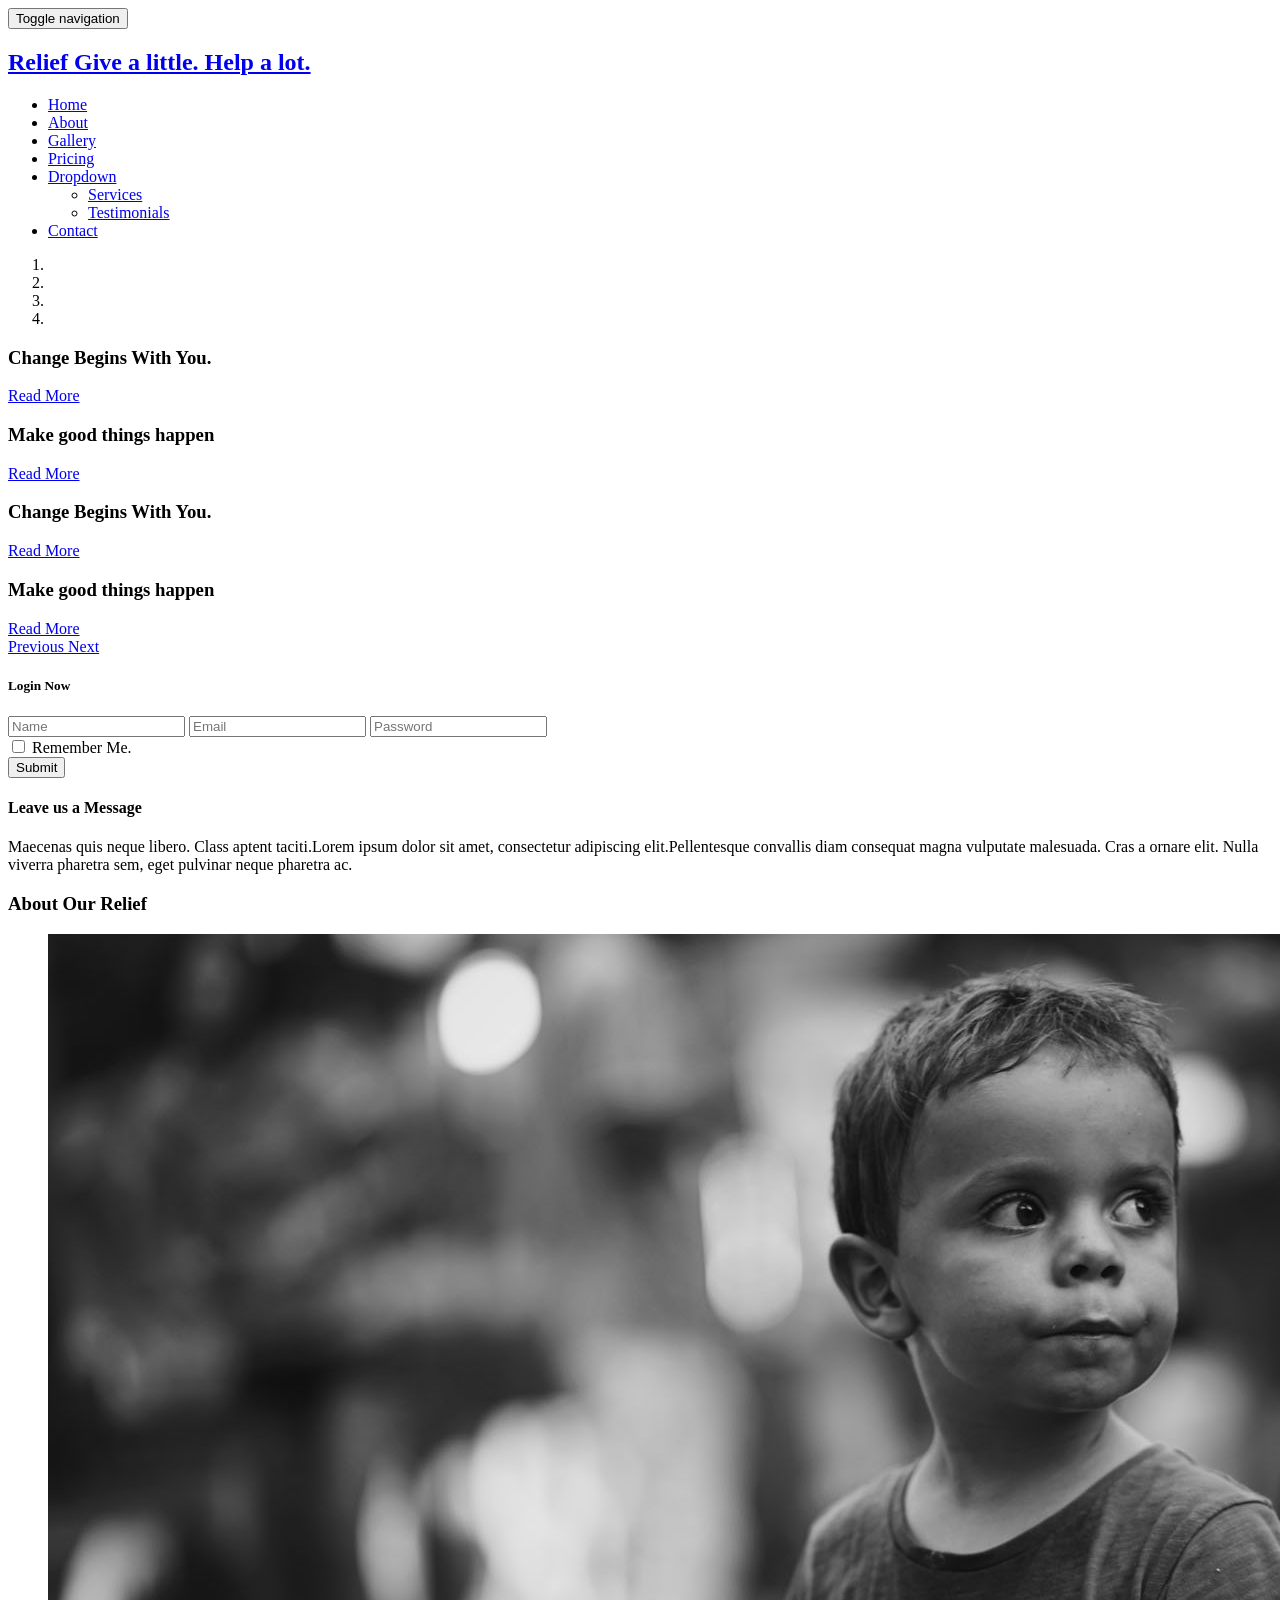
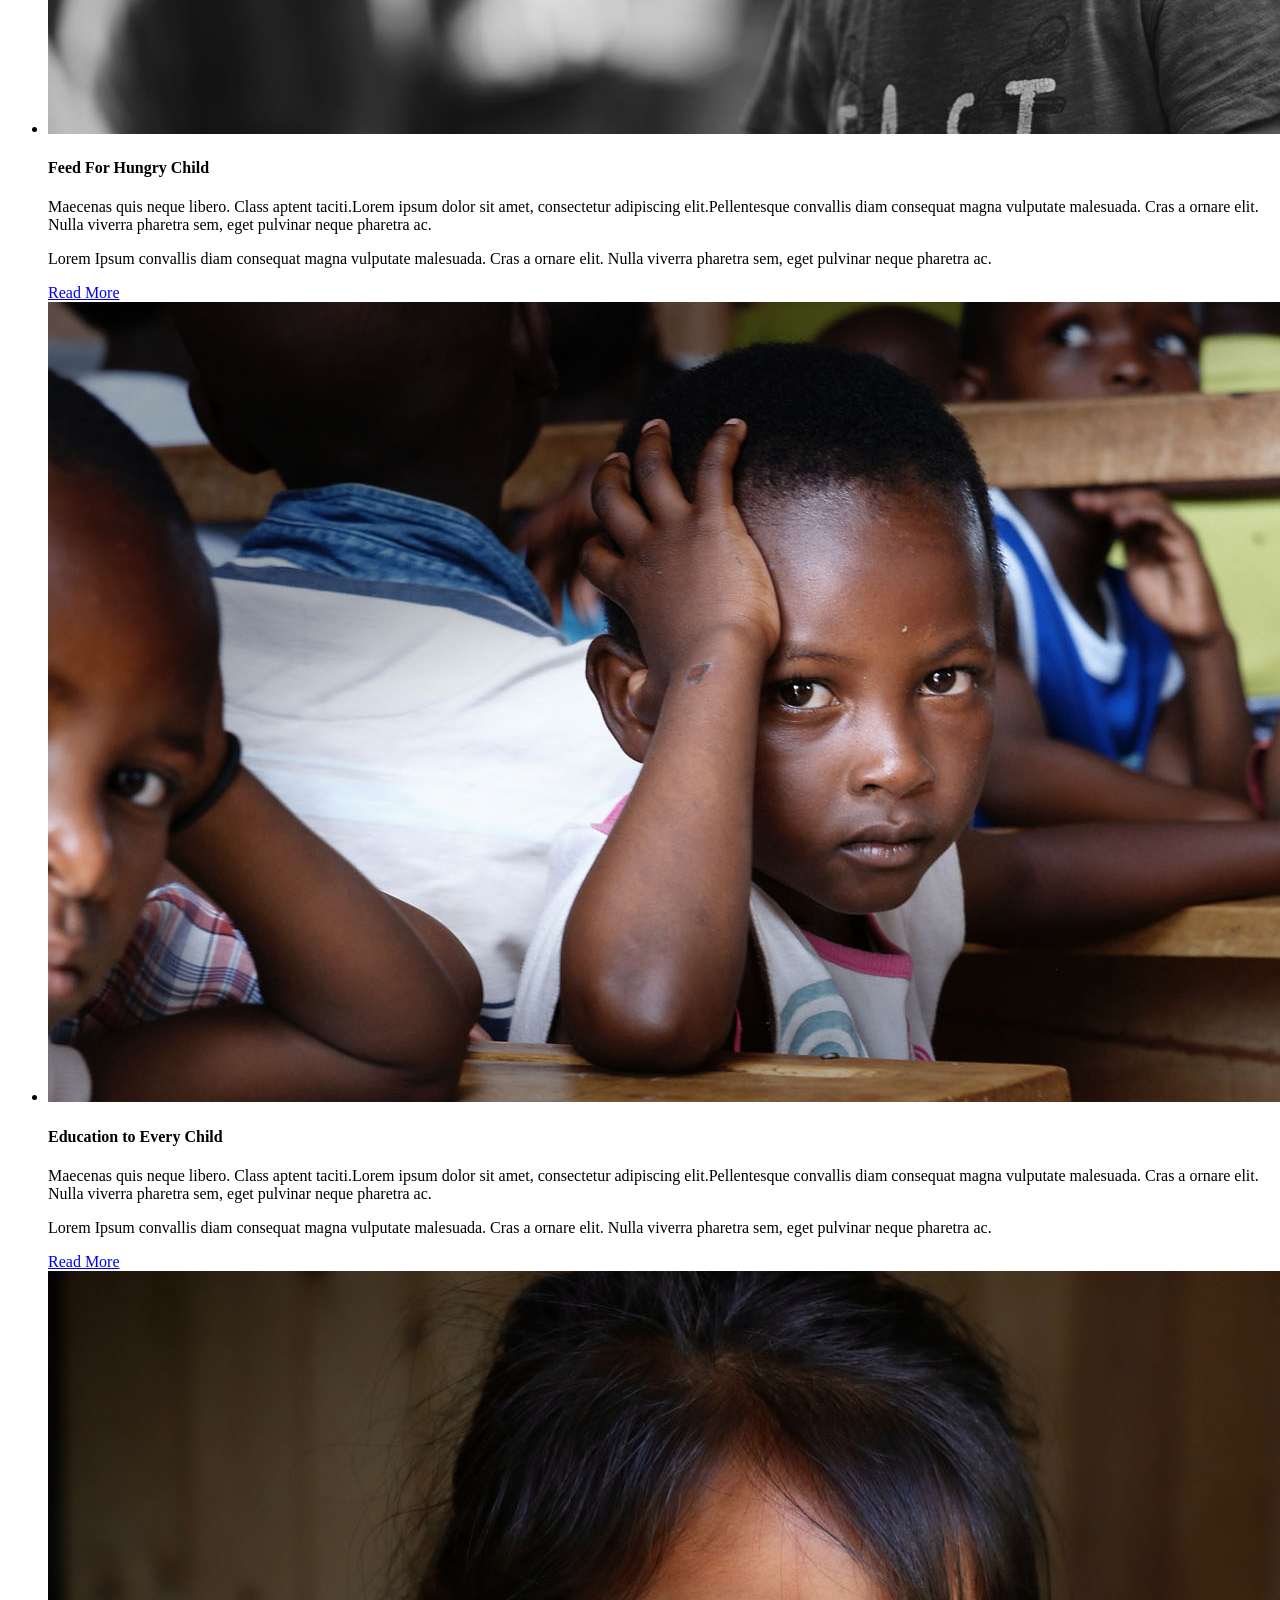
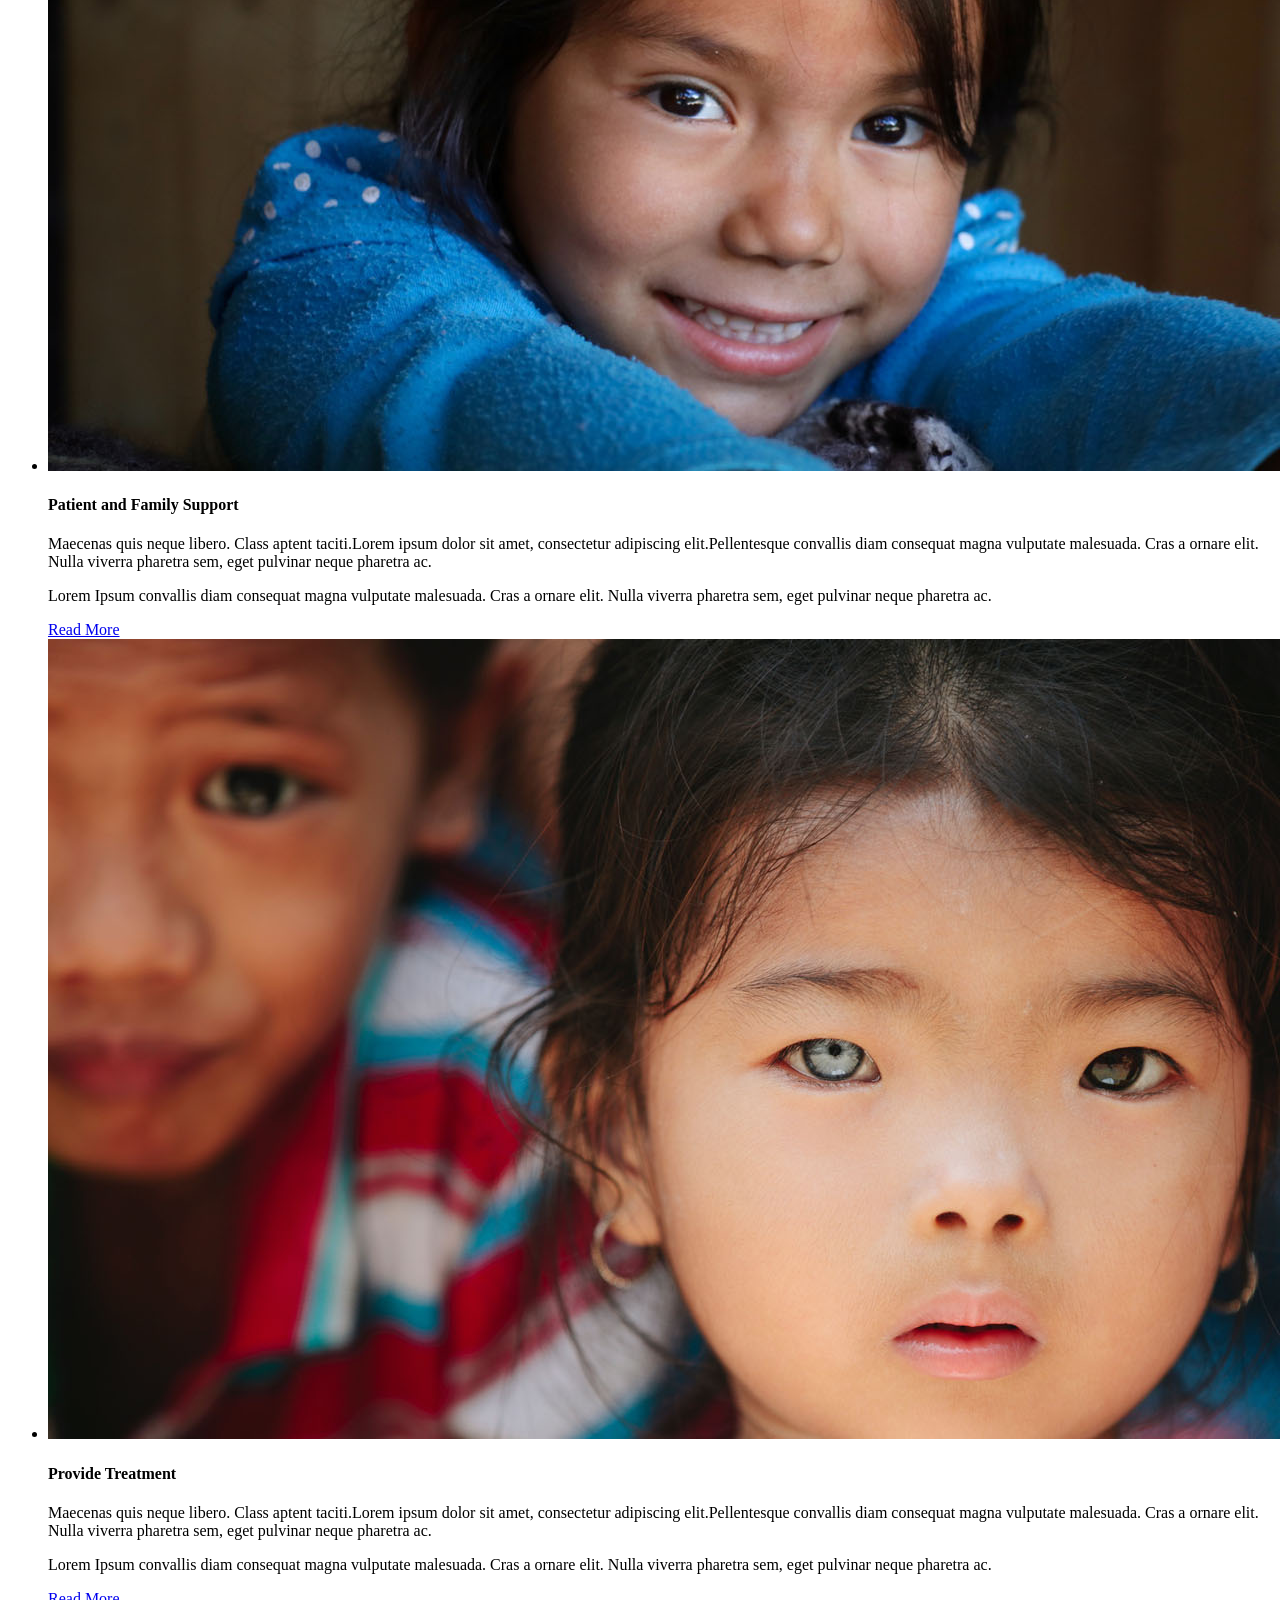
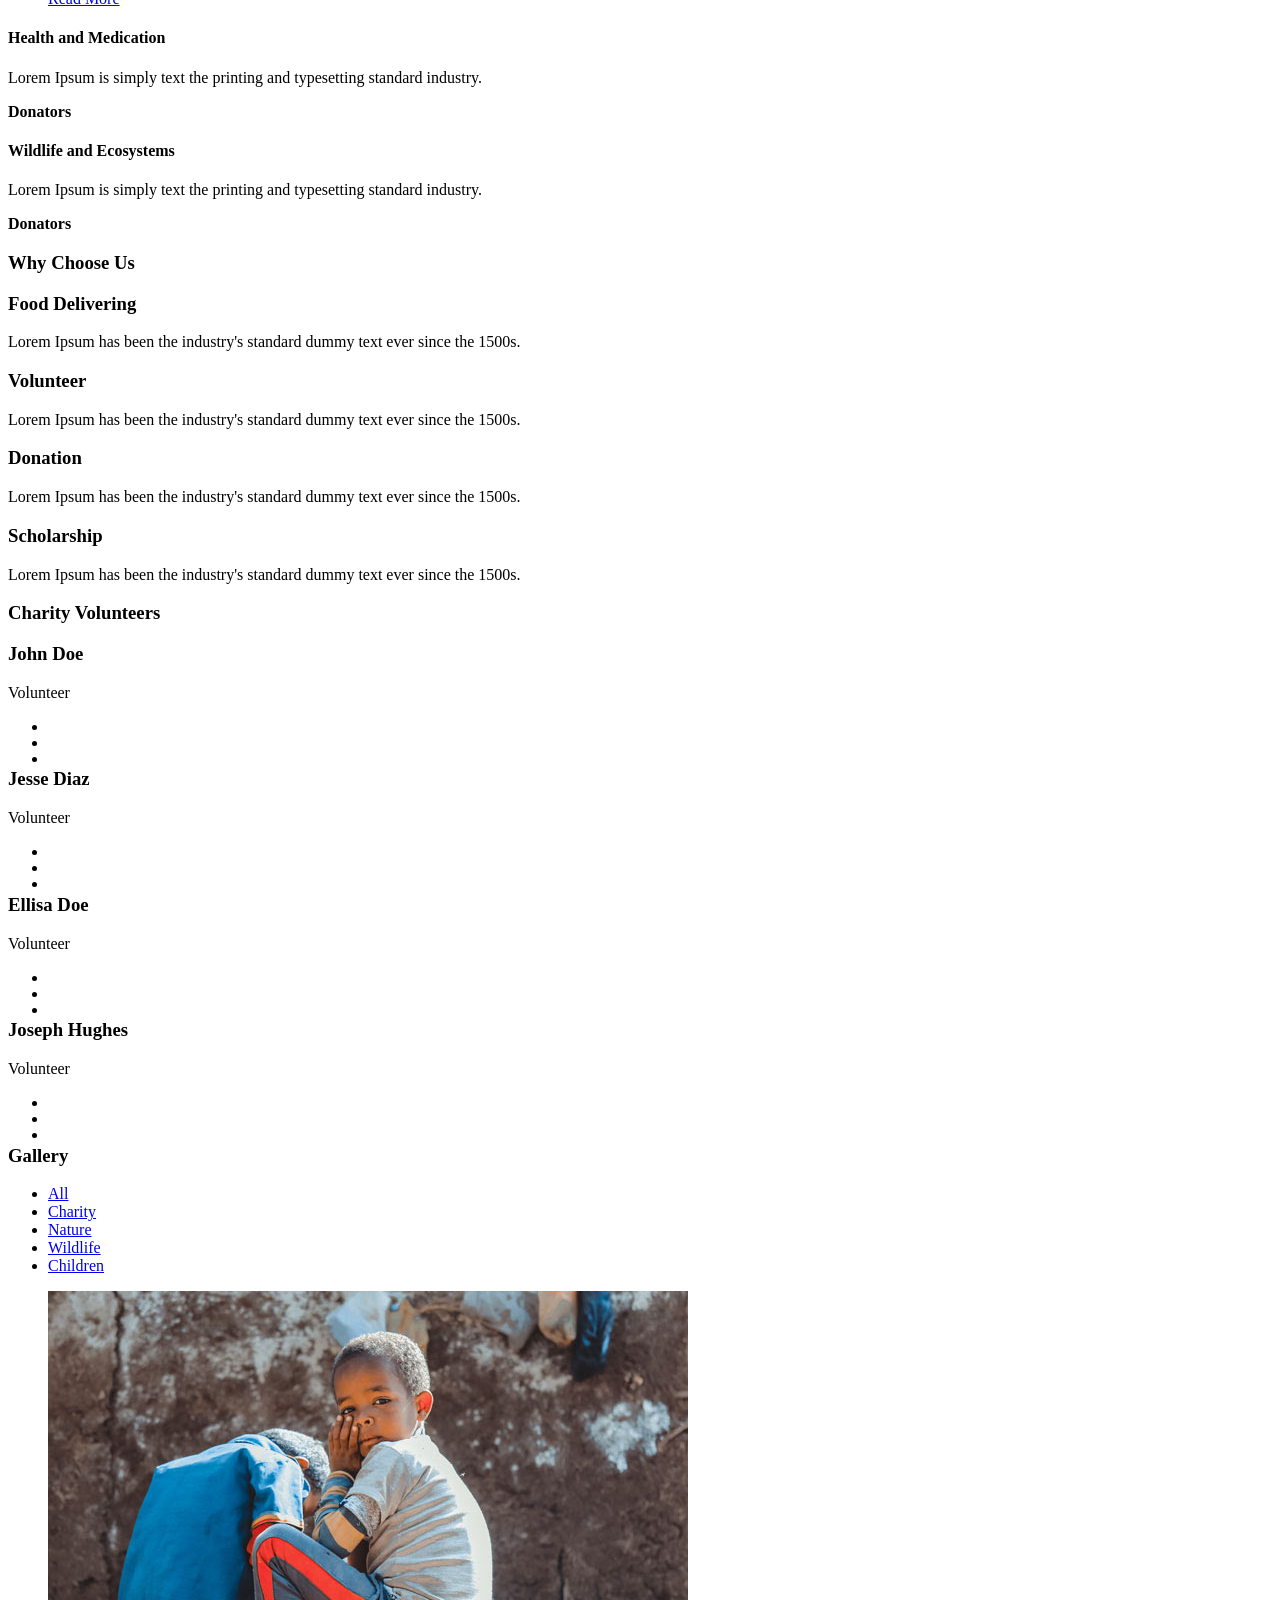
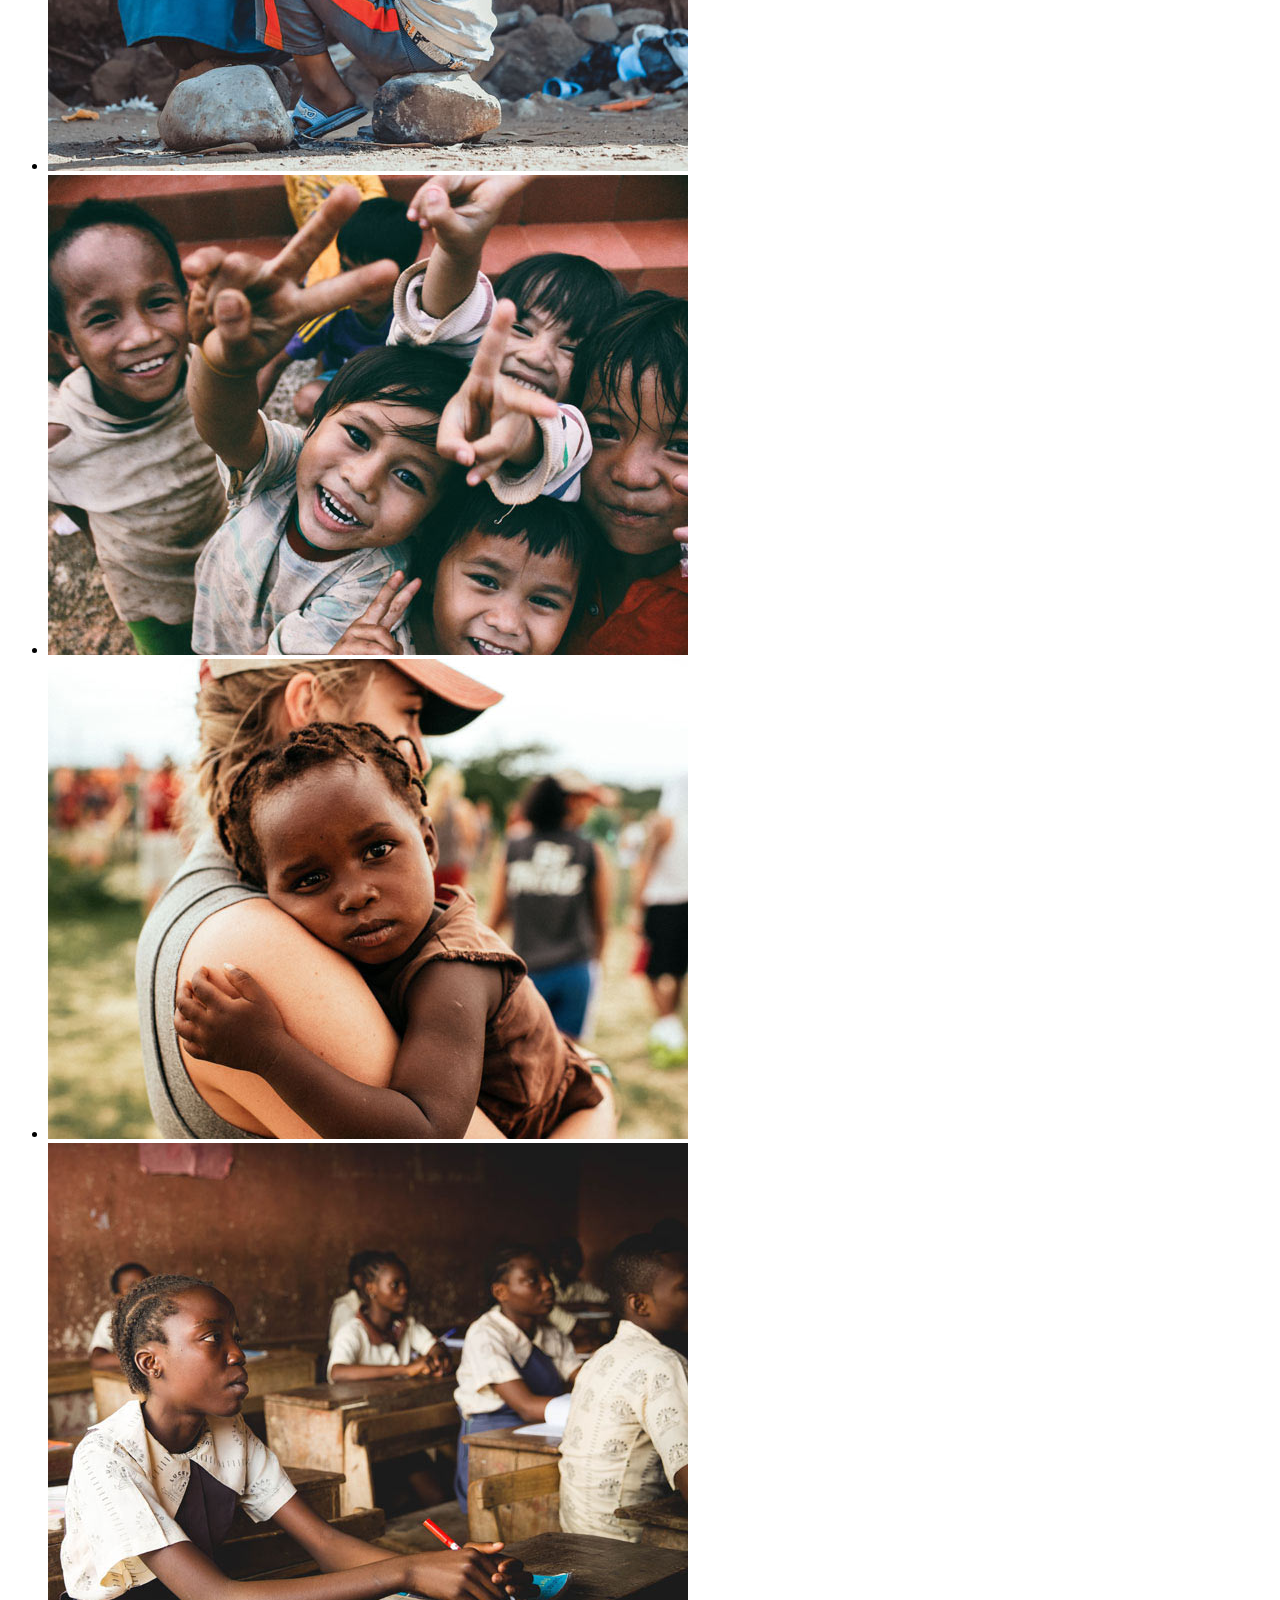
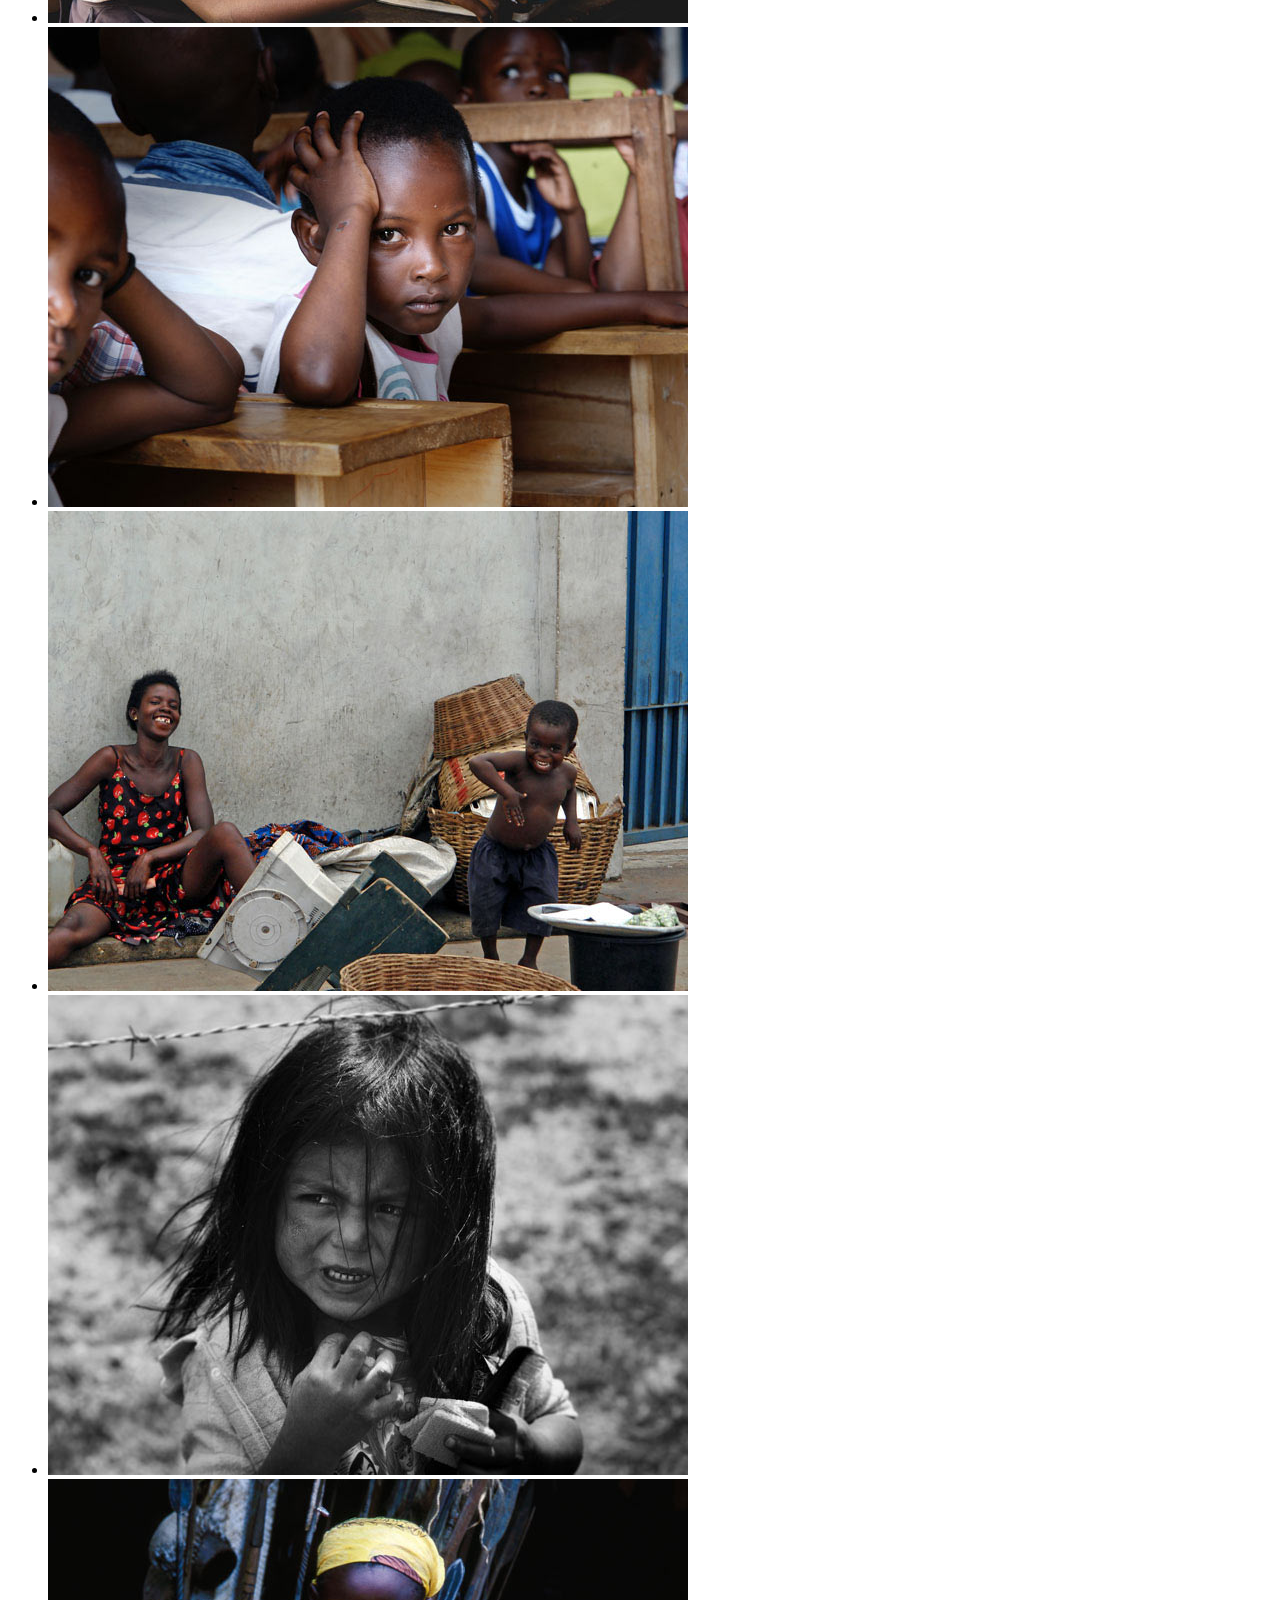
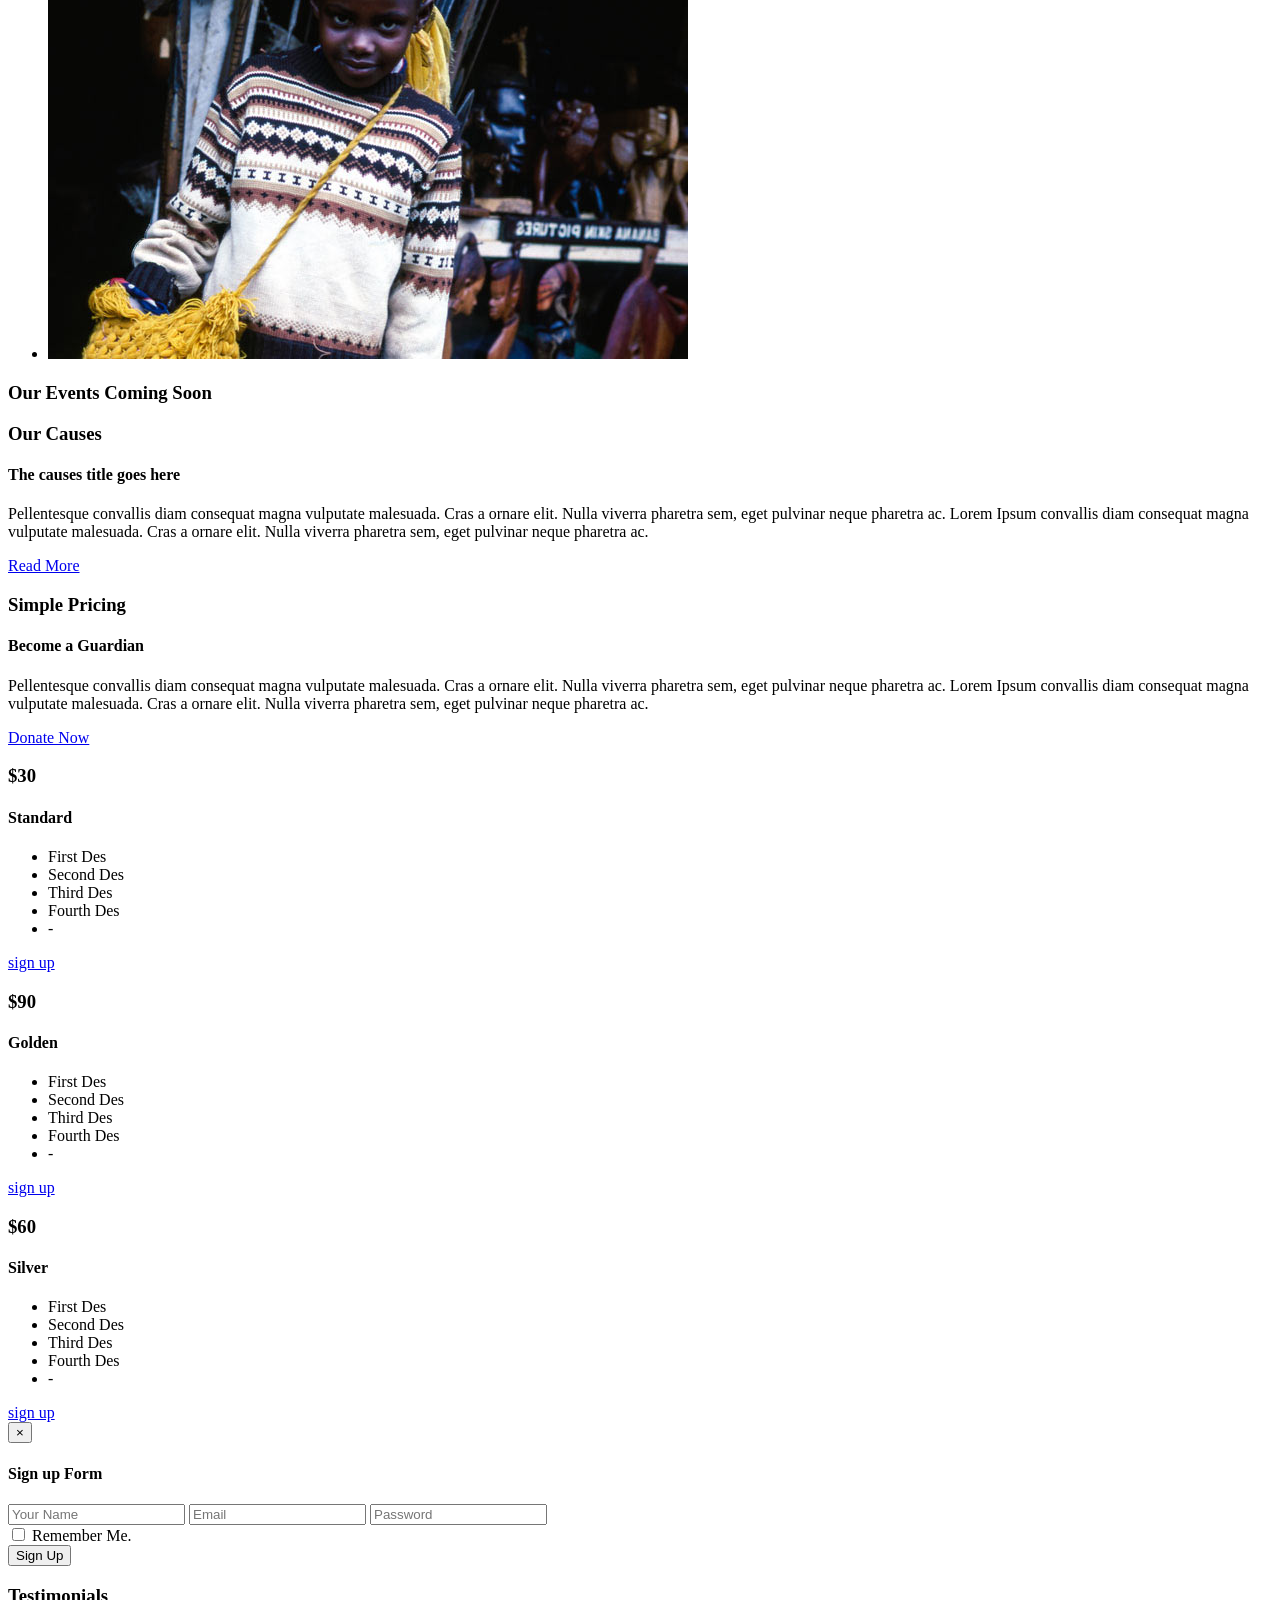
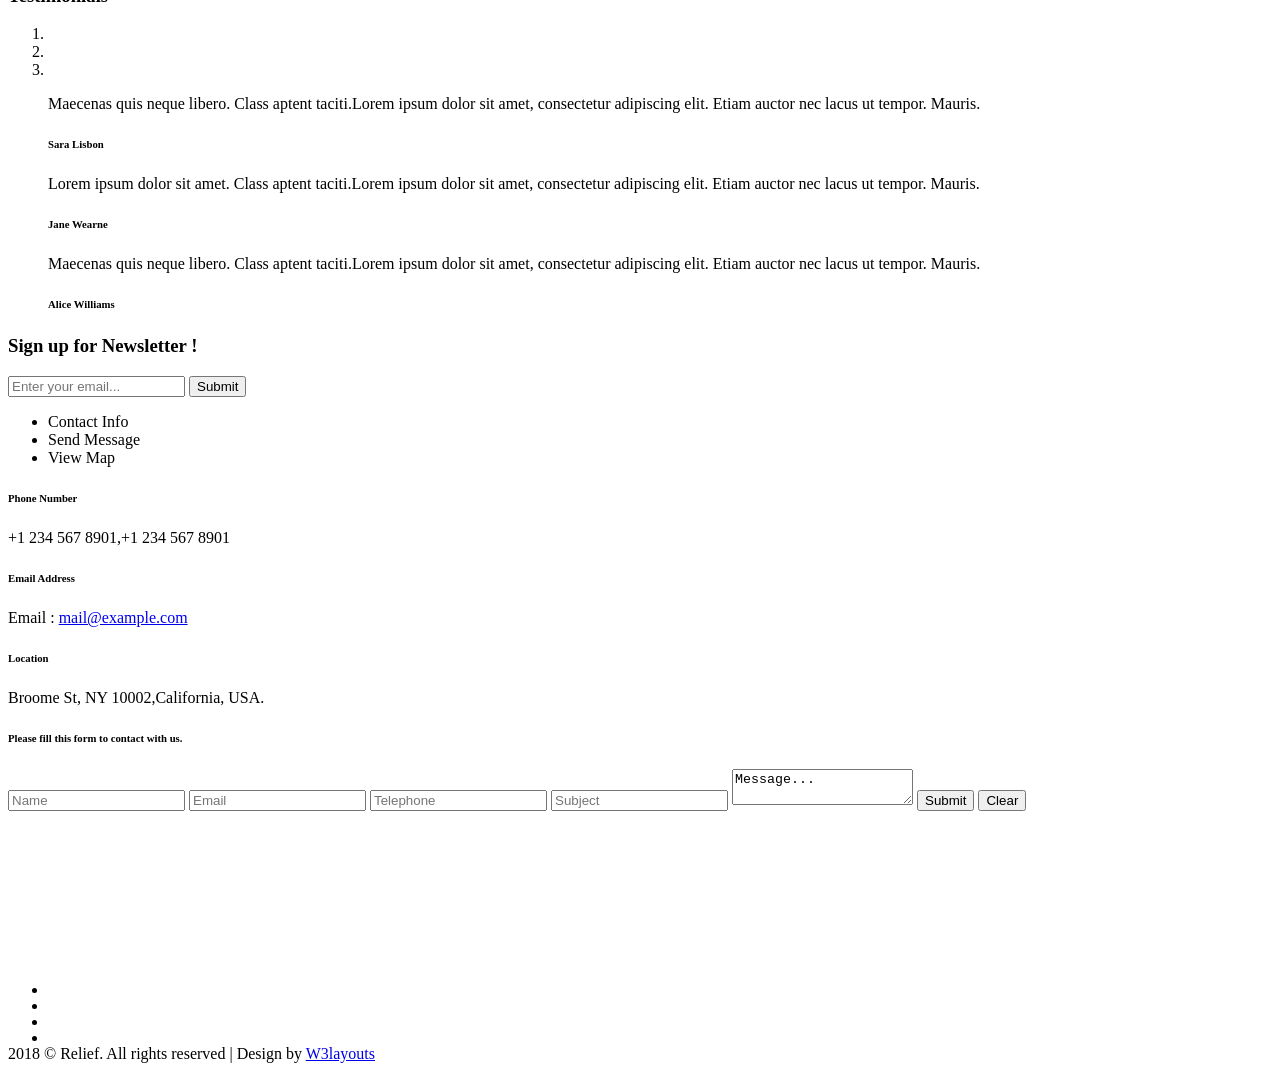
==== templates/index.html @ 7d17a130 "add" ====
<!--
	Author: W3layouts
	Author URL: http://w3layouts.com
	License: Creative Commons Attribution 3.0 Unported
	License URL: http://creativecommons.org/licenses/by/3.0/
-->

<!DOCTYPE html>
<html>

<head>
	<title>Relief a Society Category Bootstrap Responsive Web Template | Home :: w3layouts</title>

	<!--/tags -->
	<meta name="viewport" content="width=device-width, initial-scale=1">
	<meta charset="utf-8">
	<meta name="keywords" content="Relief Responsive web template, Bootstrap Web Templates, Flat Web Templates, Android Compatible web template, 
Smartphone Compatible web template, free webdesigns for Nokia, Samsung, LG, SonyEricsson, Motorola web design" />
	<script type="application/x-javascript">
		addEventListener("load", function () {
			setTimeout(hideURLbar, 0);
		}, false);

		function hideURLbar() {
			window.scrollTo(0, 1);
		}
	</script>
	<!--//tags -->
	<link href="static/css/bootstrap.css" rel="stylesheet" type="text/css" media="all" />
	<link href="static/css/style.css" rel="stylesheet" type="text/css" media="all" />
	<link href="static/css/prettyPhoto.css" rel="stylesheet" type="text/css" />
	<link href="static/css/easy-responsive-tabs.css" rel='stylesheet' type='text/css' />
	<link href="static/css/fontawesome-all.css" rel="stylesheet">
	<!-- //for bootstrap working -->
	<link href="//fonts.googleapis.com/css?family=Source+Sans+Pro:300,300i,400,400i,600,600i,700" rel="stylesheet">
	<link href="//fonts.googleapis.com/css?family=Poppins:200,200i,300,300i,400,400i,500,500i,600,600i,700" rel="stylesheet">
</head>

<body>

	<div class="top_header" id="home">
		<!-- Fixed navbar -->
		<nav class="navbar navbar-default navbar-fixed-top">
			<div class="nav_top_fx_w3layouts_agileits">
				<div class="navbar-header">
					<button type="button" class="navbar-toggle collapsed" data-toggle="collapse" data-target="#navbar" aria-expanded="false"
					    aria-controls="navbar">
						<span class="sr-only">Toggle navigation</span>
						<span class="icon-bar"></span>
						<span class="icon-bar"></span>
						<span class="icon-bar"></span>
					</button>
					<div class="logo_wthree_agile">
						<h1>
							<a class="navbar-brand" href="index.html">
								<i class="fas fa-heart" aria-hidden="true"></i> Relief
								<span class="desc">Give a little. Help a lot.</span>
							</a>
						</h1>
					</div>
				</div>
				<div id="navbar" class="navbar-collapse collapse">
					<div class="nav_right_top">
						<ul class="nav navbar-nav">
							<li class="active">
								<a href="index.html">Home</a>
							</li>
							<li>
								<a class="scroll" href="#about">About</a>
							</li>
							<li>
								<a class="scroll" href="#gallery">Gallery</a>
							</li>
							<li>
								<a class="scroll" href="#price">Pricing</a>
							</li>
							<li class="dropdown">
								<a href="#" class="dropdown-toggle" data-toggle="dropdown" role="button" aria-haspopup="true" aria-expanded="false">Dropdown
									<span class="caret"></span>
								</a>
								<ul class="dropdown-menu">
									<li>
										<a class="scroll" href="#services">Services</a>
									</li>
									<li>
										<a class="scroll" href="#test">Testimonials</a>
									</li>
								</ul>
							</li>


							<li>
								<a class="scroll" href="#contact">Contact</a>
							</li>

						</ul>
					</div>
				</div>
				<!--/.nav-collapse -->
			</div>
		</nav>
		<div class="clearfix"></div>
	</div>
	<!-- banner -->
	<div class="banner_top">
		<div id="myCarousel" class="carousel slide" data-ride="carousel">
			<!-- Indicators -->
			<ol class="carousel-indicators">
				<li data-target="#myCarousel" data-slide-to="0" class="active"></li>
				<li data-target="#myCarousel" data-slide-to="1" class=""></li>
				<li data-target="#myCarousel" data-slide-to="2" class=""></li>
				<li data-target="#myCarousel" data-slide-to="3" class=""></li>
			</ol>
			<div class="carousel-inner" role="listbox">
				<div class="item active">
					<div class="container">
						<div class="carousel-caption">
							<h3>Change Begins With You.</h3>

							<div class="bnr-button">
								<a class="act" href="single.html">Read More</a>
							</div>

						</div>
					</div>
				</div>
				<div class="item item2">
					<div class="container">
						<div class="carousel-caption">
							<h3>Make good things happen</h3>

							<div class="bnr-button">
								<a class="act" href="single.html">Read More</a>
							</div>
						</div>
					</div>
				</div>
				<div class="item item3">
					<div class="container">
						<div class="carousel-caption">
							<h3>Change Begins With You.</h3>

							<div class="bnr-button">
								<a class="act" href="single.html">Read More</a>
							</div>

						</div>
					</div>
				</div>
				<div class="item item4">
					<div class="container">
						<div class="carousel-caption">

							<h3>Make good things happen</h3>

							<div class="bnr-button">
								<a class="act" href="single.html">Read More</a>
							</div>
						</div>
					</div>
				</div>
			</div>
			<a class="left carousel-control" href="#myCarousel" role="button" data-slide="prev">
				<span class="fa fa-chevron-left" aria-hidden="true"></span>
				<span class="sr-only">Previous</span>
			</a>
			<a class="right carousel-control" href="#myCarousel" role="button" data-slide="next">
				<span class="fa fa-chevron-right" aria-hidden="true"></span>
				<span class="sr-only">Next</span>
			</a>
			<!-- The Modal -->
		</div>
	</div>
	<!--//banner -->
	<div class="banner_bottom donate-log">
		<div class="donate-inner">

			<div class="col-md-4 donate-f-login">
				<div class="donate-log-in book-form">
					<h5>Login Now</h5>
					<form action="#" method="post">
						<input type="text" name="Name" placeholder="Name" required="" />
						<input type="email" name="Email" class="email" placeholder="Email" required="" />
						<input type="password" name="Password" class="password" placeholder="Password" required="" />
						<div class="check-box two">
							<input name="chekbox" type="checkbox" id="brand1" value="">
							<label for="brand1">
								<span></span>Remember Me.</label>
						</div>
						<input type="submit" value="Submit">
					</form>
				</div>
			</div>
			<div class="col-md-8 donate-info">
				<h4>Leave us a Message</h4>
				<p>Maecenas quis neque libero. Class aptent taciti.Lorem ipsum dolor sit amet, consectetur adipiscing elit.Pellentesque
					convallis diam consequat magna vulputate malesuada. Cras a ornare elit. Nulla viverra pharetra sem, eget pulvinar neque
					pharetra ac.</p>
			</div>
			<div class="clearfix"></div>
		</div>
	</div>
	<!--/ab-->
	<div class="banner_bottom" id="about">
		<div class="container">
			<h3 class="tittle_w3_agileinfo">About Our Relief</h3>
			<div class="inner_sec_info_w3layouts">
				<div class="help_full">
					<ul class="rslides" id="slider4">
						<li>
							<div class="respon_info_img">
								<img src="/static/images/banner3.jpg" class="img-responsive" alt="Relief">
							</div>
							<div class="banner_bottom_left">
								<h4>Feed For Hungry Child</h4>

								<p>Maecenas quis neque libero. Class aptent taciti.Lorem ipsum dolor sit amet, consectetur adipiscing elit.Pellentesque
									convallis diam consequat magna vulputate malesuada. Cras a ornare elit. Nulla viverra pharetra sem, eget pulvinar
									neque pharetra ac.</p>
								<p>Lorem Ipsum convallis diam consequat magna vulputate malesuada. Cras a ornare elit. Nulla viverra pharetra sem, eget
									pulvinar neque pharetra ac.</p>
								<div class="ab_button">
									<a class="btn btn-primary btn-lg hvr-underline-from-left" href="single.html" role="button">Read More </a>
								</div>
							</div>
						</li>
						<li>
							<div class="respon_info_img">
								<img src="/static/images/banner2.jpg" class="img-responsive" alt="Relief">
							</div>
							<div class="banner_bottom_left">
								<h4>Education to Every Child</h4>

								<p>Maecenas quis neque libero. Class aptent taciti.Lorem ipsum dolor sit amet, consectetur adipiscing elit.Pellentesque
									convallis diam consequat magna vulputate malesuada. Cras a ornare elit. Nulla viverra pharetra sem, eget pulvinar
									neque pharetra ac.</p>
								<p>Lorem Ipsum convallis diam consequat magna vulputate malesuada. Cras a ornare elit. Nulla viverra pharetra sem, eget
									pulvinar neque pharetra ac.</p>
								<div class="ab_button">
									<a class="btn btn-primary btn-lg hvr-underline-from-left" href="templates/single.html" role="button">Read More </a>
								</div>
							</div>
						</li>
						<li>
							<div class="respon_info_img">
								<img src="/static/images/banner1.jpg" class="img-responsive" alt="Relief">
							</div>
							<div class="banner_bottom_left">
								<h4>Patient and Family Support</h4>
								<p>Maecenas quis neque libero. Class aptent taciti.Lorem ipsum dolor sit amet, consectetur adipiscing elit.Pellentesque
									convallis diam consequat magna vulputate malesuada. Cras a ornare elit. Nulla viverra pharetra sem, eget pulvinar
									neque pharetra ac.</p>
								<p>Lorem Ipsum convallis diam consequat magna vulputate malesuada. Cras a ornare elit. Nulla viverra pharetra sem, eget
									pulvinar neque pharetra ac.</p>
								<div class="ab_button">
									<a class="btn btn-primary btn-lg hvr-underline-from-left" href="single.html" role="button">Read More </a>
								</div>
							</div>
						</li>
						<li>
							<div class="respon_info_img">
								<img src="/static/images/banner4.jpg" class="img-responsive" alt="Relief">
							</div>
							<div class="banner_bottom_left">
								<h4>Provide Treatment</h4>
								<p>Maecenas quis neque libero. Class aptent taciti.Lorem ipsum dolor sit amet, consectetur adipiscing elit.Pellentesque
									convallis diam consequat magna vulputate malesuada. Cras a ornare elit. Nulla viverra pharetra sem, eget pulvinar
									neque pharetra ac.</p>
								<p>Lorem Ipsum convallis diam consequat magna vulputate malesuada. Cras a ornare elit. Nulla viverra pharetra sem, eget
									pulvinar neque pharetra ac.</p>
								<div class="ab_button">
									<a class="btn btn-primary btn-lg hvr-underline-from-left" href="single.html" role="button">Read More </a>
								</div>
							</div>
						</li>
					</ul>
				</div>
			</div>
			<div class="news-main">
				<div class="col-md-6 banner_bottom_left">
					<div class="banner_bottom_pos">
						<div class="banner_bottom_pos_grid">
							<div class="col-xs-3 banner_bottom_grid_left">
								<div class="banner_bottom_grid_left_grid">
									<div class="dodecagon b1">
										<div class="dodecagon-in b1">
											<div class="dodecagon-bg b1">
												<span class="fas fa-camera-retro" aria-hidden="true"></span>
											</div>
										</div>
									</div>
								</div>
							</div>
							<div class="col-xs-9 banner_bottom_grid_right">
								<h4>Health and Medication</h4>
								<p>Lorem Ipsum is simply text the printing and typesetting standard industry.</p>
								<div class="barWrapper">
									<span class="progressText">
										<b>Donators</b>
									</span>
									<div class="progress">
										<div class="progress-bar" role="progressbar" aria-valuenow="85" aria-valuemin="0" aria-valuemax="100">
											<span class="popOver" data-toggle="tooltip" data-placement="top" title="85%"> </span>
										</div>
									</div>
								</div>
							</div>


							<div class="clearfix"> </div>
						</div>
					</div>
				</div>
				<div class="col-md-6 banner_bottom_left">
					<div class="banner_bottom_pos">
						<div class="banner_bottom_pos_grid">
							<div class="col-xs-3 banner_bottom_grid_left">
								<div class="banner_bottom_grid_left_grid">
									<div class="dodecagon b1">
										<div class="dodecagon-in b1">
											<div class="dodecagon-bg b1">
												<span class="far fa-thumbs-up" aria-hidden="true"></span>
											</div>
										</div>
									</div>
								</div>
							</div>
							<div class="col-xs-9 banner_bottom_grid_right">
								<h4>Wildlife and Ecosystems</h4>
								<p>Lorem Ipsum is simply text the printing and typesetting standard industry.</p>
								<div class="barWrapper">
									<span class="progressText">
										<b>Donators</b>
									</span>
									<div class="progress">
										<div class="progress-bar" role="progressbar" aria-valuenow="75" aria-valuemin="0" aria-valuemax="100">
											<span class="popOver" data-toggle="tooltip" data-placement="top" title="75%"> </span>
										</div>
									</div>
								</div>
							</div>
							<div class="clearfix"> </div>
						</div>
					</div>
				</div>
				<div class="clearfix"></div>
			</div>
		</div>
	</div>
	<!--//ab-->
	<!--/what-->
	<div class="works" id="services">
		<div class="container">
			<h3 class="tittle_w3_agileinfo cen">Why Choose Us</h3>
			<div class="inner_sec_info_w3layouts">
				<div class="ser-first">
					<div class="col-md-3 ser-first-grid text-center">
						<div class="dodecagon">
							<div class="dodecagon-in">
								<div class="dodecagon-bg">
									<span class="far fa-edit" aria-hidden="true"></span>
								</div>
							</div>
						</div>
						<h3>Food Delivering</h3>
						<p>Lorem Ipsum has been the industry's standard dummy text ever since the 1500s.</p>
					</div>
					<div class="col-md-3 ser-first-grid text-center">
						<div class="dodecagon">
							<div class="dodecagon-in">
								<div class="dodecagon-bg">
									<span class="far fa-paper-plane" aria-hidden="true"></span>
								</div>
							</div>
						</div>
						<h3>Volunteer</h3>
						<p>Lorem Ipsum has been the industry's standard dummy text ever since the 1500s.</p>
					</div>
					<div class="col-md-3 ser-first-grid text-center">
						<div class="dodecagon">
							<div class="dodecagon-in">
								<div class="dodecagon-bg">
									<span class="far fa-star" aria-hidden="true"></span>
								</div>
							</div>
						</div>
						<h3>Donation</h3>
						<p>Lorem Ipsum has been the industry's standard dummy text ever since the 1500s.</p>
					</div>
					<div class="col-md-3 ser-first-grid text-center">
						<div class="dodecagon">
							<div class="dodecagon-in">
								<div class="dodecagon-bg">
									<span class="far fa-user" aria-hidden="true"></span>
								</div>
							</div>
						</div>
						<h3>Scholarship</h3>
						<p>Lorem Ipsum has been the industry's standard dummy text ever since the 1500s.</p>
					</div>
					<div class="clearfix"></div>
				</div>
			</div>

		</div>
	</div>
	<!--//what-->
	<!--/team-->
	<div class="banner_bottom" id="team">
		<div class="container">
			<h3 class="tittle_w3_agileinfo">Charity Volunteers</h3>
			<div class="inner_sec_info_w3layouts">
				<div class="ser-first">
					<div class="col-md-3 photo-grid text-center">
						<div class="dodecagon t1">
							<div class="dodecagon-in t1">
								<div class="dodecagon-bg t1">

								</div>
							</div>
						</div>
						<h3>John Doe</h3>
						<p>Volunteer</p>
						<div class="team_icons">
							<ul class="social-nav model-3d-0 footer-social social">
								<li>
									<a href="#" class="facebook">
										<div class="front">
											<i class="fab fa-facebook-f" aria-hidden="true"></i>
										</div>

									</a>
								</li>
								<li>
									<a href="#" class="twitter">
										<div class="front">
											<i class="fab fa-twitter" aria-hidden="true"></i>
										</div>

									</a>
								</li>
								<li>
									<a href="#" class="instagram">
										<div class="front">
											<i class="fab fa-instagram" aria-hidden="true"></i>
										</div>

									</a>
								</li>
							</ul>

						</div>

					</div>
					<div class="col-md-3 photo-grid text-center">
						<div class="dodecagon t2">
							<div class="dodecagon-in t2">
								<div class="dodecagon-bg t2">

								</div>
							</div>
						</div>
						<h3>Jesse Diaz</h3>
						<p>Volunteer</p>
						<div class="team_icons">
							<ul class="social-nav model-3d-0 footer-social social">
								<li>
									<a href="#" class="facebook">
										<div class="front">
											<i class="fab fa-facebook-f" aria-hidden="true"></i>
										</div>

									</a>
								</li>
								<li>
									<a href="#" class="twitter">
										<div class="front">
											<i class="fab fa-twitter" aria-hidden="true"></i>
										</div>

									</a>
								</li>
								<li>
									<a href="#" class="instagram">
										<div class="front">
											<i class="fab fa-instagram" aria-hidden="true"></i>
										</div>

									</a>
								</li>

							</ul>

						</div>

					</div>
					<div class="col-md-3 photo-grid text-center">
						<div class="dodecagon t3">
							<div class="dodecagon-in t3">
								<div class="dodecagon-bg t3">

								</div>
							</div>
						</div>
						<h3>Ellisa Doe</h3>
						<p>Volunteer</p>
						<div class="team_icons">
							<ul class="social-nav model-3d-0 footer-social social">
								<li>
									<a href="#" class="facebook">
										<div class="front">
											<i class="fab fa-facebook-f" aria-hidden="true"></i>
										</div>

									</a>
								</li>
								<li>
									<a href="#" class="twitter">
										<div class="front">
											<i class="fab fa-twitter" aria-hidden="true"></i>
										</div>

									</a>
								</li>
								<li>
									<a href="#" class="instagram">
										<div class="front">
											<i class="fab fa-instagram" aria-hidden="true"></i>
										</div>

									</a>
								</li>

							</ul>

						</div>

					</div>
					<div class="col-md-3 photo-grid text-center">
						<div class="dodecagon t4">
							<div class="dodecagon-in t4">
								<div class="dodecagon-bg t4">

								</div>
							</div>
						</div>
						<h3>Joseph Hughes</h3>
						<p>Volunteer</p>
						<div class="team_icons">
							<ul class="social-nav model-3d-0 footer-social social">
								<li>
									<a href="#" class="facebook">
										<div class="front">
											<i class="fab fa-facebook-f" aria-hidden="true"></i>
										</div>

									</a>
								</li>
								<li>
									<a href="#" class="twitter">
										<div class="front">
											<i class="fab fa-twitter" aria-hidden="true"></i>
										</div>

									</a>
								</li>
								<li>
									<a href="#" class="instagram">
										<div class="front">
											<i class="fab fa-instagram" aria-hidden="true"></i>
										</div>

									</a>
								</li>

							</ul>

						</div>

					</div>
					<div class="clearfix"></div>
				</div>
			</div>

		</div>
	</div>
	<!--//team-->
	<!--/gallery-->
	<div class="banner_bottom proj" id="gallery">
		<div class="wrap_view">
			<h3 class="tittle_w3_agileinfo">Gallery</h3>
			<div class="inner_sec_info_w3layouts">
				<ul class="portfolio-categ filter">
					<li class="port-filter all active">
						<a href="#">All</a>
					</li>
					<li class="cat-item-1">
						<a href="#" title="Category 1">Charity</a>
					</li>
					<li class="cat-item-2">
						<a href="#" title="Category 2">Nature</a>
					</li>
					<li class="cat-item-3">
						<a href="#" title="Category 3">Wildlife</a>
					</li>
					<li class="cat-item-4">
						<a href="#" title="Category 4">Children</a>
					</li>
				</ul>


				<ul class="portfolio-area">

					<li class="portfolio-item2" data-id="id-0" data-type="cat-item-4">
						<div>
							<span class="image-block img-hover">
								<a class="image-zoom" href="/static/images/g1.jpg" rel="prettyPhoto[gallery]">

									<img src="/static/images/g1.jpg" class="img-responsive" alt="Relief">

								</a>
							</span>
						</div>
					</li>


					<li class="portfolio-item2" data-id="id-1" data-type="cat-item-2">
						<div>
							<span class="image-block">
								<a class="image-zoom" href="/static/images/g2.jpg" rel="prettyPhoto[gallery]">

									<img src="/static/images/g2.jpg" class="img-responsive" alt="Relief">

								</a>
							</span>
						</div>
					</li>


					<li class="portfolio-item2" data-id="id-2" data-type="cat-item-1">
						<div>
							<span class="image-block">
								<a class="image-zoom" href="/static/images/g3.jpg" rel="prettyPhoto[gallery]">

									<img src="/static/images/g3.jpg" class="img-responsive" alt="Relief">

								</a>
							</span>
						</div>
					</li>


					<li class="portfolio-item2" data-id="id-3" data-type="cat-item-4">
						<div>
							<span class="image-block">
								<a class="image-zoom" href="/static/images/g4.jpg" rel="prettyPhoto[gallery]">

									<img src="/static/images/g4.jpg" class="img-responsive" alt="Relief">

								</a>
							</span>
						</div>
					</li>


					<li class="portfolio-item2" data-id="id-4" data-type="cat-item-3">
						<div>
							<span class="image-block">
								<a class="image-zoom" href="/static/images/g5.jpg">

									<img src="/static/images/g5.jpg" class="img-responsive" alt="Relief">

								</a>
							</span>
						</div>
					</li>


					<li class="portfolio-item2" data-id="id-5" data-type="cat-item-2">
						<div>
							<span class="image-block">
								<a class="image-zoom" href="/static/images/g6.jpg" rel="prettyPhoto[gallery]">

									<img src="/static/images/g6.jpg" class="img-responsive" alt="Relief">

								</a>
							</span>
						</div>
					</li>


					<li class="portfolio-item2" data-id="id-6" data-type="cat-item-1">
						<div>
							<span class="image-block">
								<a class="image-zoom" href="/static/images/g7.jpg" rel="prettyPhoto[gallery]">

									<img src="/static/images/g7.jpg" class="img-responsive" alt="Relief">

								</a>
							</span>
						</div>
					</li>


					<li class="portfolio-item2" data-id="id-7" data-type="cat-item-1">
						<div>
							<span class="image-block">
								<a class="image-zoom" href="/static/images/g8.jpg" rel="prettyPhoto[gallery]">

									<img src="/static/images/g8.jpg" class="img-responsive" alt="Relief">


								</a>
							</span>
						</div>
					</li>

					<div class="clearfix"> </div>
				</ul>
				<!--end portfolio-area -->
			</div>
		</div>
	</div>


	<!--//gallery-->
	<div class="events-coming">
		<h3 class="tittle_w3_agileinfo cen"> Our Events Coming Soon
		</h3>
		<div class="inner_sec_info_w3layouts">
			<div class="content">
				<div class="simply-countdown-custom" id="simply-countdown-custom"></div>
			</div>
		</div>
	</div>
	<!--/last-->
	<div class="banner_bottom">
		<div class="container">
			<h3 class="tittle_w3_agileinfo"> Our Causes
			</h3>
			<div class="inner_sec_info_w3layouts">
				<div class="last_sec">
					<div class="col-md-6 last-img-info-text">
						<h4>The causes title goes here </h4>
						<p>Pellentesque convallis diam consequat magna vulputate malesuada. Cras a ornare elit. Nulla viverra pharetra sem, eget
							pulvinar neque pharetra ac. Lorem Ipsum convallis diam consequat magna vulputate malesuada. Cras a ornare elit. Nulla
							viverra pharetra sem, eget pulvinar neque pharetra ac.
						</p>
						<div class="ab_button">
							<a class="btn btn-primary btn-lg" href="single.html" role="button">Read More </a>
						</div>
					</div>
					<div class="col-md-6 last-img-info_main">
						<div class="col-md-6 last-img-info">
							<div class="dodecagon l1">
								<div class="dodecagon-in l1">
									<div class="dodecagon-bg l1">

									</div>
								</div>
							</div>
						</div>
						<div class="col-md-6 last-img-info">
							<div class="dodecagon l2">
								<div class="dodecagon-in l2">
									<div class="dodecagon-bg l2">

									</div>
								</div>
							</div>
						</div>
						<div class="clearfix"></div>
					</div>
					<div class="clearfix"></div>
				</div>
			</div>
		</div>
	</div>
	<!--//last-->
	<!--/price-->
	<div class="price-sec" id="price">
		<div class="container">
			<h3 class="tittle_w3_agileinfo">Simple Pricing</h3>
			<div class="inner_sec_info_w3layouts">
				<div class="col-md-4 last-img-info-text">
					<h4>Become a Guardian</h4>
					<p>Pellentesque convallis diam consequat magna vulputate malesuada. Cras a ornare elit. Nulla viverra pharetra sem, eget
						pulvinar neque pharetra ac. Lorem Ipsum convallis diam consequat magna vulputate malesuada. Cras a ornare elit. Nulla
						viverra pharetra sem, eget pulvinar neque pharetra ac.
					</p>
					<div class="ab_button">
						<a class="btn btn-primary btn-lg scroll" href="#contact">Donate Now </a>
					</div>
				</div>
				<div class="col-md-8 price-grid-main">
					<div class="price-info">
						<div class="prices">
							<div class="prices-top">
								<div class="dodecagon s1">
									<div class="dodecagon-in s1">
										<div class="dodecagon-bg s1">
											<h3>$30</h3>
										</div>
									</div>
								</div>

							</div>
							<div class="prices-bottom">
								<div class="prices-h">
									<h4>Standard</h4>

								</div>
								<ul>
									<li>First Des</li>
									<li>Second Des</li>
									<li> Third Des</li>
									<li>Fourth Des</li>
									<li class="dash">-</li>
								</ul>
								<a href="#" data-toggle="modal" data-target="#myModal1" class="button">sign up</a>
							</div>
						</div>
					</div>
					<div class="price-info">
						<div class="prices second">
							<div class="prices-top">
								<div class="dodecagon s1">
									<div class="dodecagon-in s1">
										<div class="dodecagon-bg s1">
											<h3>$90</h3>
										</div>
									</div>
								</div>

							</div>
							<div class="prices-bottom">
								<div class="prices-h">
									<h4>Golden</h4>

								</div>
								<ul>
									<li>First Des</li>
									<li>Second Des</li>
									<li> Third Des</li>
									<li>Fourth Des</li>
									<li class="dash">-</li>
								</ul>
								<a href="#" data-toggle="modal" data-target="#myModal1" class="button">sign up</a>
							</div>
						</div>
					</div>
					<div class="price-info">
						<div class="prices">
							<div class="prices-top">
								<div class="dodecagon s1">
									<div class="dodecagon-in s1">
										<div class="dodecagon-bg s1">
											<h3>$60</h3>
										</div>
									</div>
								</div>

							</div>
							<div class="prices-bottom">
								<div class="prices-h">
									<h4>Silver</h4>

								</div>
								<ul>
									<li>First Des</li>
									<li>Second Des</li>
									<li> Third Des</li>
									<li>Fourth Des</li>
									<li class="dash">-</li>
								</ul>
								<a href="#" data-toggle="modal" data-target="#myModal1" class="button">sign up</a>
							</div>
						</div>
					</div>
					<div class="clearfix"></div>
				</div>
				<div class="clearfix"></div>
			</div>
		</div>
	</div>
	<!--//price-->
	<!-- Modal1 -->
	<div class="modal fade" id="myModal1" role="dialog">
		<div class="modal-dialog">
			<!-- Modal content-->
			<div class="modal-content">
				<div class="modal-header book-form">
					<button type="button" class="close" data-dismiss="modal">&times;</button>
					<h4>Sign up Form</h4>
					<form action="#" method="post">
						<input type="text" name="Name" placeholder="Your Name" required="" />
						<input type="email" name="Email" class="email" placeholder="Email" required="" />
						<input type="password" name="Password" class="password" placeholder="Password" required="" />
						<div class="check-box">
							<input name="chekbox" type="checkbox" id="brand" value="">
							<label for="brand">
								<span></span>Remember Me.</label>
						</div>
						<input type="submit" value="Sign Up">
					</form>
				</div>
			</div>
		</div>
	</div>
	<!-- //Modal1 -->
	<!--/testimonials-->
	<div class="tesimonials" id="test">
		<div class="container">
			<h3 class="tittle_w3_agileinfo cen">Testimonials</h3>
			<div class="inner_sec">
				<div class="test_grid_sec">
					<div class="col-md-offset-2 col-md-8">
						<div class="carousel slide two" data-ride="carousel" id="quote-carousel">
							<!-- Bottom Carousel Indicators -->
							<ol class="carousel-indicators two">
								<li data-target="#quote-carousel" data-slide-to="0" class="active"></li>
								<li data-target="#quote-carousel" data-slide-to="1"></li>
								<li data-target="#quote-carousel" data-slide-to="2"></li>
							</ol>

							<!-- Carousel Slides / Quotes -->
							<div class="carousel-inner">

								<!-- Quote 1 -->
								<div class="item active">
									<blockquote>
										<div class="test_grid">
											<div class="col-sm-3 text-center test_img">
												<div class="dodecagon c1">
													<div class="dodecagon-in c1">
														<div class="dodecagon-bg c1">

														</div>
													</div>
												</div>
											</div>
											<div class="col-sm-9 test_img_info">
												<p>
													<i class="fas fa-quote-left"></i> Maecenas quis neque libero. Class aptent taciti.Lorem ipsum dolor sit amet, consectetur adipiscing elit.
													Etiam auctor nec lacus ut tempor. Mauris.</p>
												<h6>Sara Lisbon</h6>
											</div>
										</div>
									</blockquote>
								</div>
								<!-- Quote 2 -->
								<div class="item">
									<blockquote>
										<div class="test_grid">
											<div class="col-sm-3 text-center test_img">
												<div class="dodecagon c2">
													<div class="dodecagon-in c2">
														<div class="dodecagon-bg c2">

														</div>
													</div>
												</div>
											</div>
											<div class="col-sm-9 test_img_info">
												<p>
													<i class="fas fa-quote-left"></i> Lorem ipsum dolor sit amet. Class aptent taciti.Lorem ipsum dolor sit amet, consectetur adipiscing elit.
													Etiam auctor nec lacus ut tempor. Mauris.</p>
												<h6>Jane Wearne</h6>
											</div>
										</div>
									</blockquote>
								</div>
								<!-- Quote 3 -->
								<div class="item">
									<blockquote>
										<div class="test_grid">
											<div class="col-sm-3 text-center test_img">
												<div class="dodecagon c3">
													<div class="dodecagon-in c3">
														<div class="dodecagon-bg c3">

														</div>
													</div>
												</div>
											</div>
											<div class="col-sm-9 test_img_info">
												<p>
													<i class="fas fa-quote-left"></i> Maecenas quis neque libero. Class aptent taciti.Lorem ipsum dolor sit amet, consectetur adipiscing elit.
													Etiam auctor nec lacus ut tempor. Mauris.</p>
												<h6>Alice Williams</h6>
											</div>
										</div>
									</blockquote>
								</div>
							</div>

						</div>
					</div>
				</div>
			</div>
		</div>
	</div>
	<!--//testimonials-->

	<!-- /newsletter-->
	<div class="newsletter">
		<div class="col-sm-6 newsleft">
			<h3>Sign up for Newsletter !</h3>
		</div>
		<div class="col-sm-6 newsright">
			<form action="#" method="post">
				<input type="email" placeholder="Enter your email..." name="email" required="">
				<input type="submit" value="Submit">
			</form>
		</div>

		<div class="clearfix"></div>
	</div>
	<!-- //newsletter-->

	<!-- footer -->
	<div class="footer" id="contact">
		<div class="footer_inner_info_wthree_agileits">
			<!--/tabs-->
			<div class="responsive_tabs">
				<div id="horizontalTab">
					<ul class="resp-tabs-list">
						<li>Contact Info</li>
						<li>Send Message</li>
						<li>View Map</li>
					</ul>
					<div class="resp-tabs-container">
						<!--/tab_one-->
						<div class="tab1">
							<div class="tab-info">

								<div class="address">
									<div class="col-md-4 address-grid">
										<div class="address-left">
											<div class="dodecagon f1">
												<div class="dodecagon-in f1">
													<div class="dodecagon-bg f1">
														<span class="fas fa-phone-volume" aria-hidden="true"></span>
													</div>
												</div>
											</div>
										</div>
										<div class="address-right">
											<h6>Phone Number</h6>
											<p>+1 234 567 8901,+1 234 567 8901</p>

										</div>
										<div class="clearfix"> </div>
									</div>
									<div class="col-md-4 address-grid">
										<div class="address-left">
											<div class="dodecagon f1">
												<div class="dodecagon-in f1">
													<div class="dodecagon-bg f1">
														<span class="far fa-envelope" aria-hidden="true"></span>
													</div>
												</div>
											</div>
										</div>
										<div class="address-right">
											<h6>Email Address</h6>
											<p>Email :
												<a href="mailto:example@email.com"> mail@example.com</a>
											</p>
										</div>
										<div class="clearfix"> </div>
									</div>
									<div class="col-md-4 address-grid">
										<div class="address-left">
											<div class="dodecagon f1">
												<div class="dodecagon-in f1">
													<div class="dodecagon-bg f1">
														<span class="fas fa-map-marker-alt" aria-hidden="true"></span>
													</div>
												</div>
											</div>
										</div>
										<div class="address-right">
											<h6>Location</h6>
											<p>Broome St, NY 10002,California, USA.

											</p>
										</div>
										<div class="clearfix"> </div>
									</div>
									<div class="clearfix"> </div>
								</div>
							</div>
						</div>
						<!--//tab_one-->
						<div class="tab2">

							<div class="tab-info">
								<div class="contact_grid_right">
									<h6>Please fill this form to contact with us.</h6>
									<form action="#" method="post">
										<div class="contact_left_grid">
											<input type="text" name="Name" placeholder="Name" required="">
											<input type="email" name="Email" placeholder="Email" required="">

											<input type="text" name="Telephone" placeholder="Telephone" required="">
											<input type="text" name="Subject" placeholder="Subject" required="">
											<textarea name="Message" onfocus="this.value = '';" onblur="if (this.value == '') {this.value = 'Message...';}" required="">Message...</textarea>
											<input type="submit" value="Submit">
											<input type="reset" value="Clear">
											<div class="clearfix"> </div>
										</div>
									</form>
								</div>
							</div>
						</div>
						<!--//tab_two-->
						<div class="tab3">

							<div class="tab-info">
								<div class="contact-map">

									<iframe src="https://www.google.com/maps/embed?pb=!1m18!1m12!1m3!1d100949.24429313939!2d-122.44206553967531!3d37.75102885910819!2m3!1f0!2f0!3f0!3m2!1i1024!2i768!4f13.1!3m3!1m2!1s0x80859a6d00690021%3A0x4a501367f076adff!2sSan+Francisco%2C+CA%2C+USA!5e0!3m2!1sen!2sin!4v1472190196783"
									    class="map" style="border:0" allowfullscreen=""></iframe>
								</div>

							</div>
						</div>
						<div class="clearfix"> </div>
					</div>
				</div>
			</div>
			<!--//tabs-->
			<div class="clearfix"> </div>
			<ul class="social-nav model-3d-0 footer-social social two">
				<li>
					<a href="#" class="facebook">
						<div class="front">
							<i class="fab fa-facebook-f" aria-hidden="true"></i>
						</div>

					</a>
				</li>
				<li>
					<a href="#" class="twitter">
						<div class="front">
							<i class="fab fa-twitter" aria-hidden="true"></i>
						</div>

					</a>
				</li>
				<li>
					<a href="#" class="instagram">
						<div class="front">
							<i class="fab fa-instagram" aria-hidden="true"></i>
						</div>

					</a>
				</li>
				<li>
					<a href="#" class="pinterest">
						<div class="front">
							<i class="fab fa-linkedin" aria-hidden="true"></i>
						</div>

					</a>
				</li>
			</ul>
			<p class="copy-right">2018 © Relief. All rights reserved | Design by
				<a href="http://w3layouts.com/">W3layouts</a>
			</p>
		</div>
	</div>
	<!-- //footer -->
	<script type="text/javascript" src="static/js/jquery-2.2.3.min.js"></script>
	<script type="text/javascript" src="static/js/bootstrap.js"></script>
	<!-- script for responsive tabs -->
	<script src="static/js/easy-responsive-tabs.js"></script>
	<script>
		$(document).ready(function () {
			$('#horizontalTab').easyResponsiveTabs({
				type: 'default', //Types: default, vertical, accordion           
				width: 'auto', //auto or any width like 600px
				fit: true, // 100% fit in a container
				closed: 'accordion', // Start closed if in accordion view
				activate: function (event) { // Callback function if tab is switched
					var $tab = $(this);
					var $info = $('#tabInfo');
					var $name = $('span', $info);
					$name.text($tab.text());
					$info.show();
				}
			});
			$('#verticalTab').easyResponsiveTabs({
				type: 'vertical',
				width: 'auto',
				fit: true
			});
		});
	</script>
	<!--// script for responsive tabs -->
	<script src="static/js/responsiveslides.min.js"></script>
	<script>
		// You can also use "$(window).load(function() {"
		$(function () {
			// Slideshow 4
			$("#slider4").responsiveSlides({
				auto: true,
				pager: true,
				nav: false,
				speed: 500,
				namespace: "callbacks",
				before: function () {
					$('.events').append("<li>before event fired.</li>");
				},
				after: function () {
					$('.events').append("<li>after event fired.</li>");
				}
			});

		});
	</script>
	<script type="text/javascript" src="static/js/all.js"></script>
	<script>
		$('ul.dropdown-menu li').hover(function () {
			$(this).find('.dropdown-menu').stop(true, true).delay(200).fadeIn(500);
		}, function () {
			$(this).find('.dropdown-menu').stop(true, true).delay(200).fadeOut(500);
		});
	</script>

	<!-- js -->
	<script type="text/javascript" src="static/js/simplyCountdown.js"></script>
	<link href="static/css/simplyCountdown.css" rel='stylesheet' type='text/css' />
	<script>
		var d = new Date();
		simplyCountdown('simply-countdown', {
			year: d.getFullYear(),
			month: d.getMonth() + 2,
			day: 25
		});
		simplyCountdown('simply-countdown-custom', {
			year: d.getFullYear(),
			month: d.getMonth() + 2,
			day: 25
		});
		$('#simply-countdown-losange').simplyCountdown({
			year: d.getFullYear(),
			month: d.getMonth() + 2,
			day: 25
		});
	</script>
	<!--js-->
	<!--/tooltip -->
	<script>
		$(function () {
			$('[data-toggle="tooltip"]').tooltip({
				trigger: 'manual'
			}).tooltip('show');
		});

		// $( window ).scroll(function() {   
		// if($( window ).scrollTop() > 10){  // scroll down abit and get the action   
		$(".progress-bar").each(function () {
			each_bar_width = $(this).attr('aria-valuenow');
			$(this).width(each_bar_width + '%');
		});

		//  }  
		// });
	</script>
	<!--//tooltip -->
	<!-- Smooth-Scrolling-JavaScript -->
	<script type="text/javascript" src="static/js/easing.js"></script>
	<script type="text/javascript" src="static/js/move-top.js"></script>
	<script type="text/javascript">
		jQuery(document).ready(function ($) {
			$(".scroll, .navbar li a, .footer li a").click(function (event) {
				$('html,body').animate({
					scrollTop: $(this.hash).offset().top
				}, 1000);
			});
		});
	</script>
	<!-- //Smooth-Scrolling-JavaScript -->
	<script type="text/javascript">
		$(document).ready(function () {
			/*
									var defaults = {
							  			containerID: 'toTop', // fading element id
										containerHoverID: 'toTopHover', // fading element hover id
										scrollSpeed: 1200,
										easingType: 'linear' 
							 		};
									*/

			$().UItoTop({
				easingType: 'easeOutQuart'
			});

		});
	</script>


	<a href="#home" class="scroll" id="toTop" style="display: block;">
		<span id="toTopHover" style="opacity: 1;"> </span>
	</a>

	<!-- jQuery-Photo-filter-lightbox-Gallery-plugin -->
	<script type="text/javascript" src="static/js/jquery-1.7.2.js"></script>
	<script src="static/js/jquery.quicksand.js" type="text/javascript"></script>
	<script src="static/js/script.js" type="text/javascript"></script>
	<script src="static/js/jquery.prettyPhoto.js" type="text/javascript"></script>
	<!-- //jQuery-Photo-filter-lightbox-Gallery-plugin -->


</body>

</html>
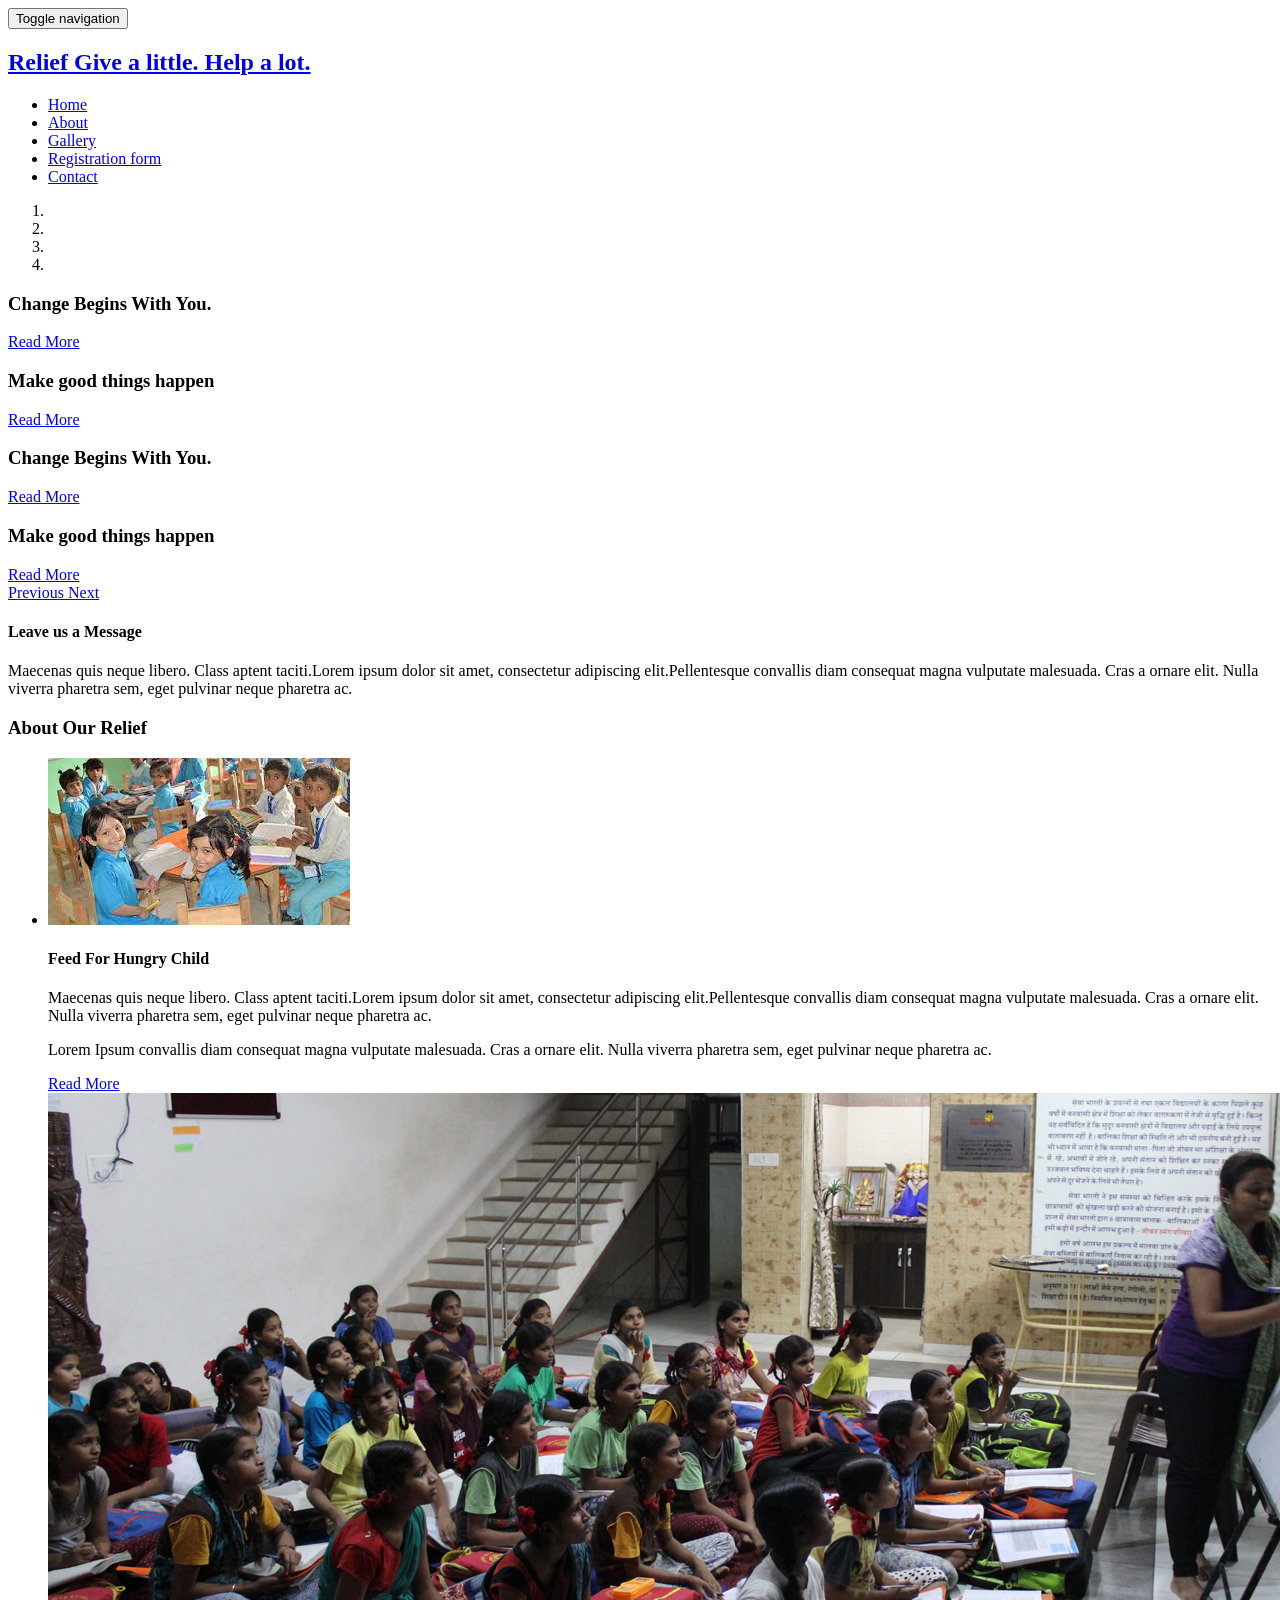
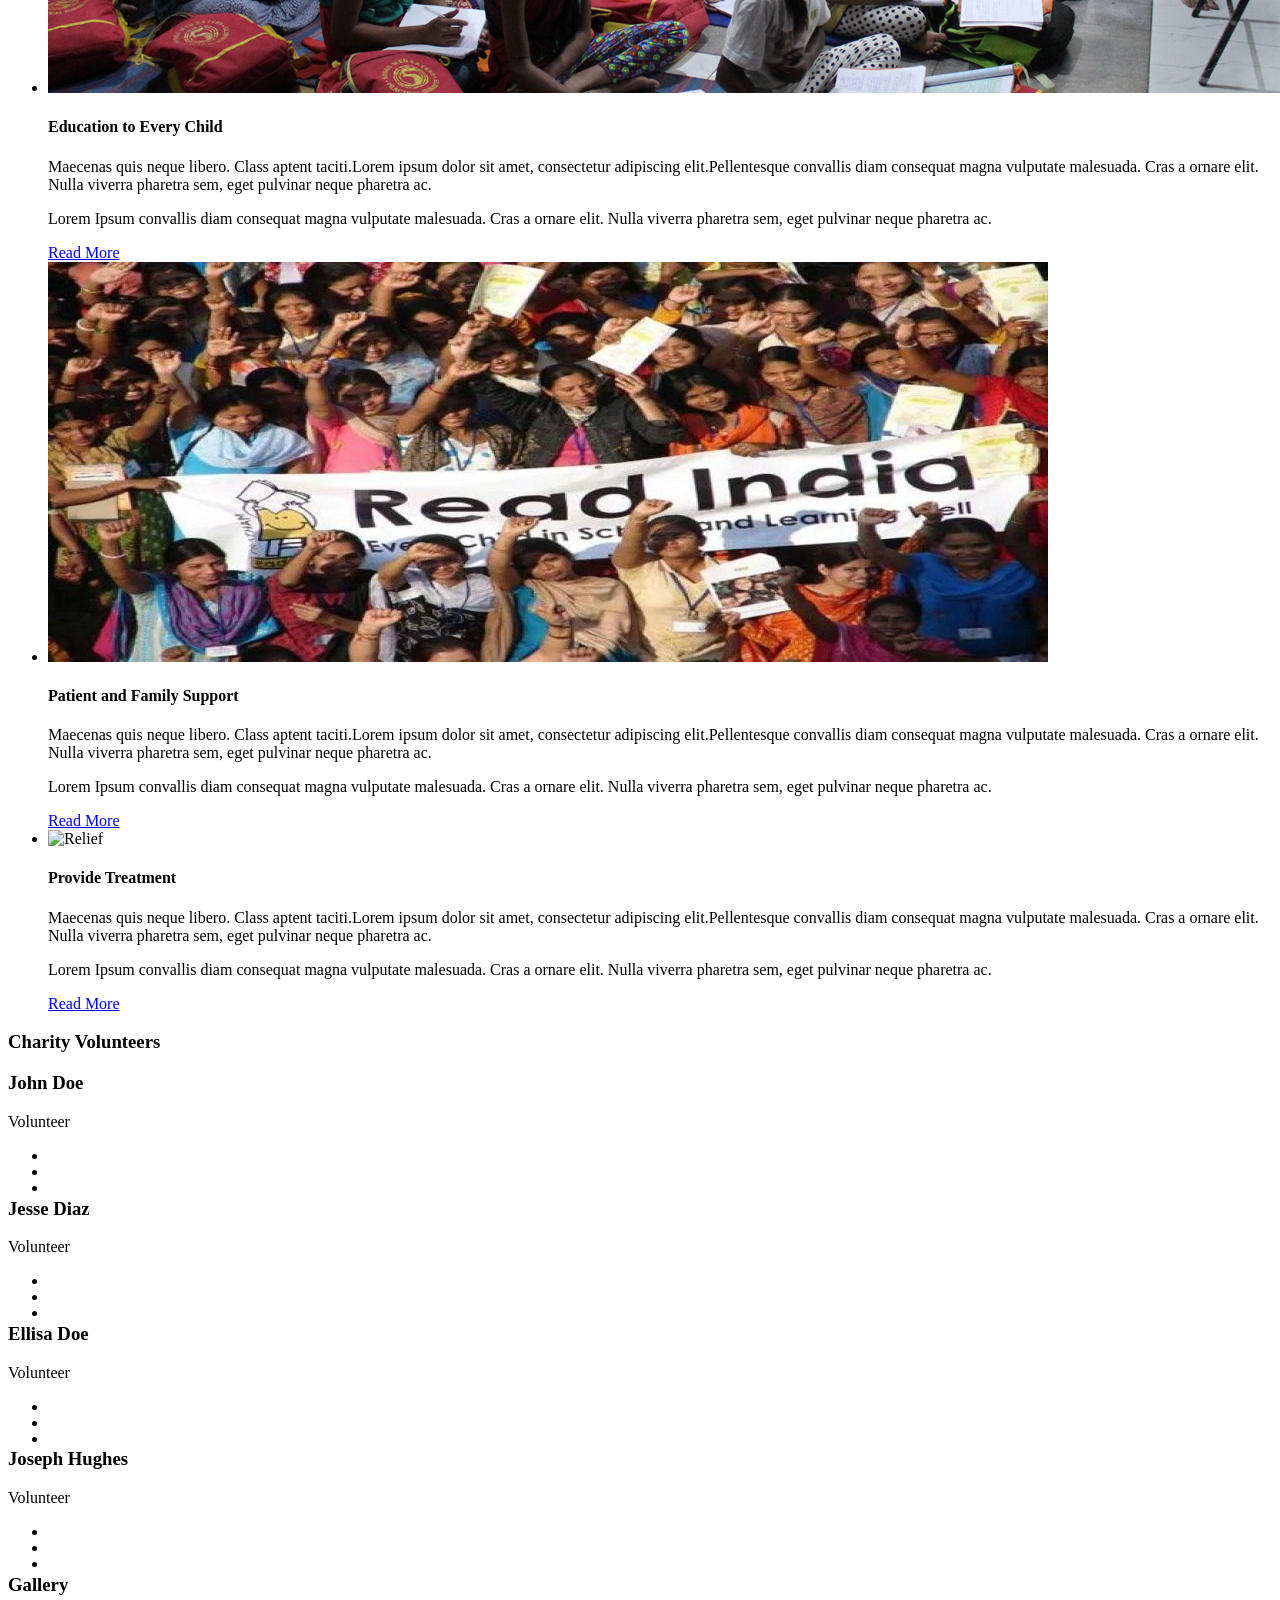
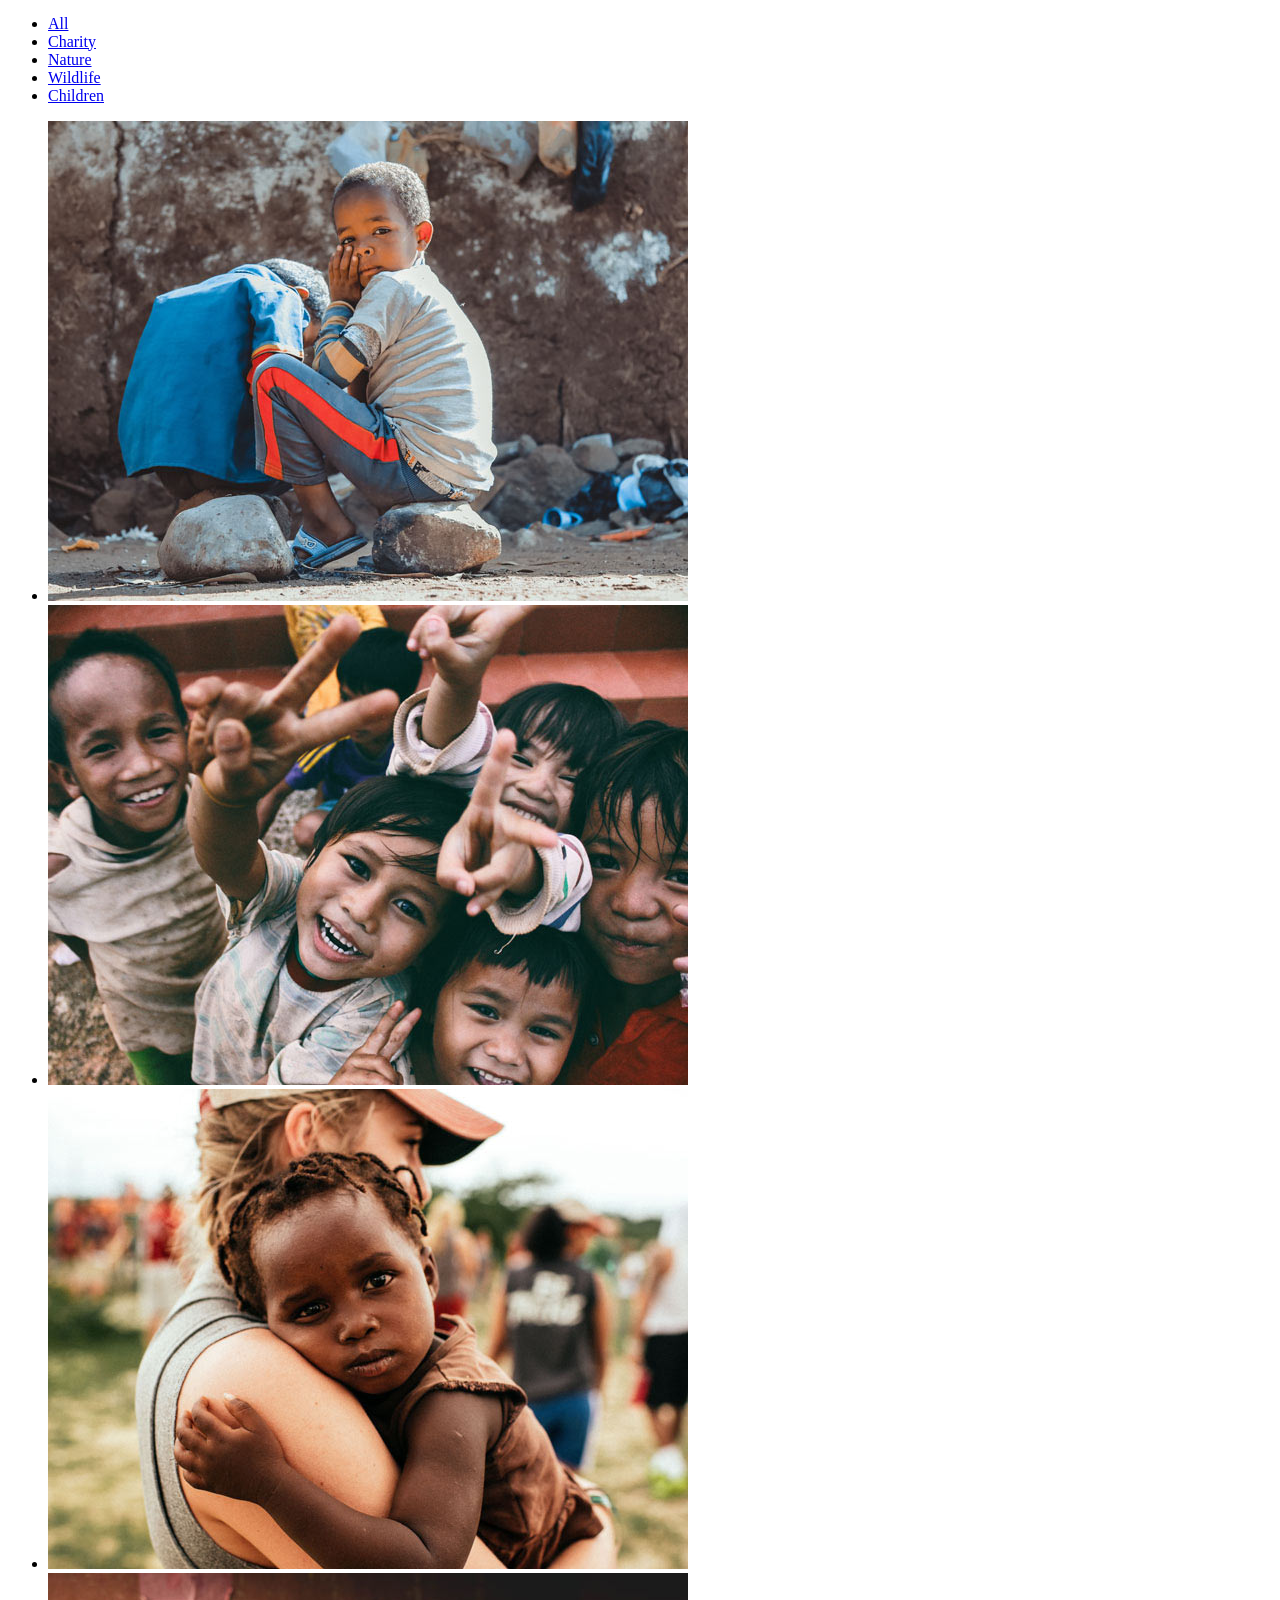
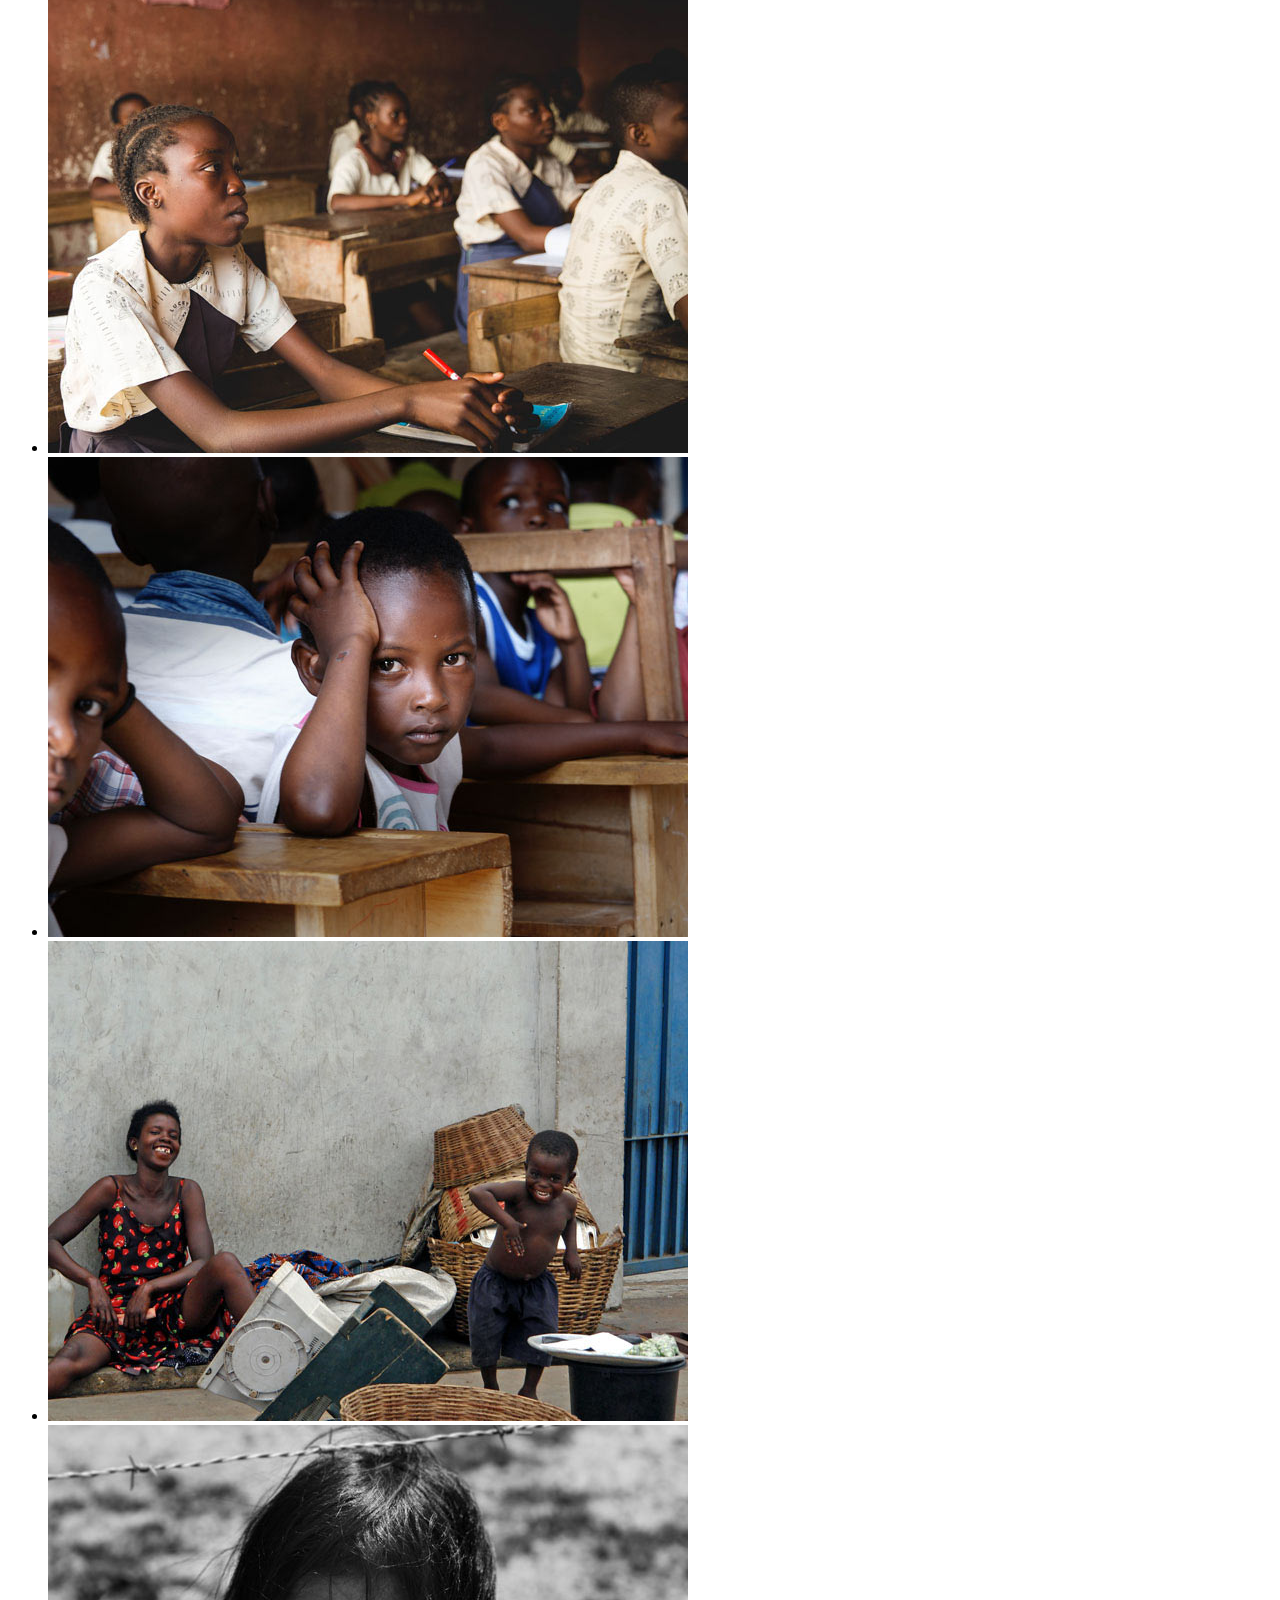
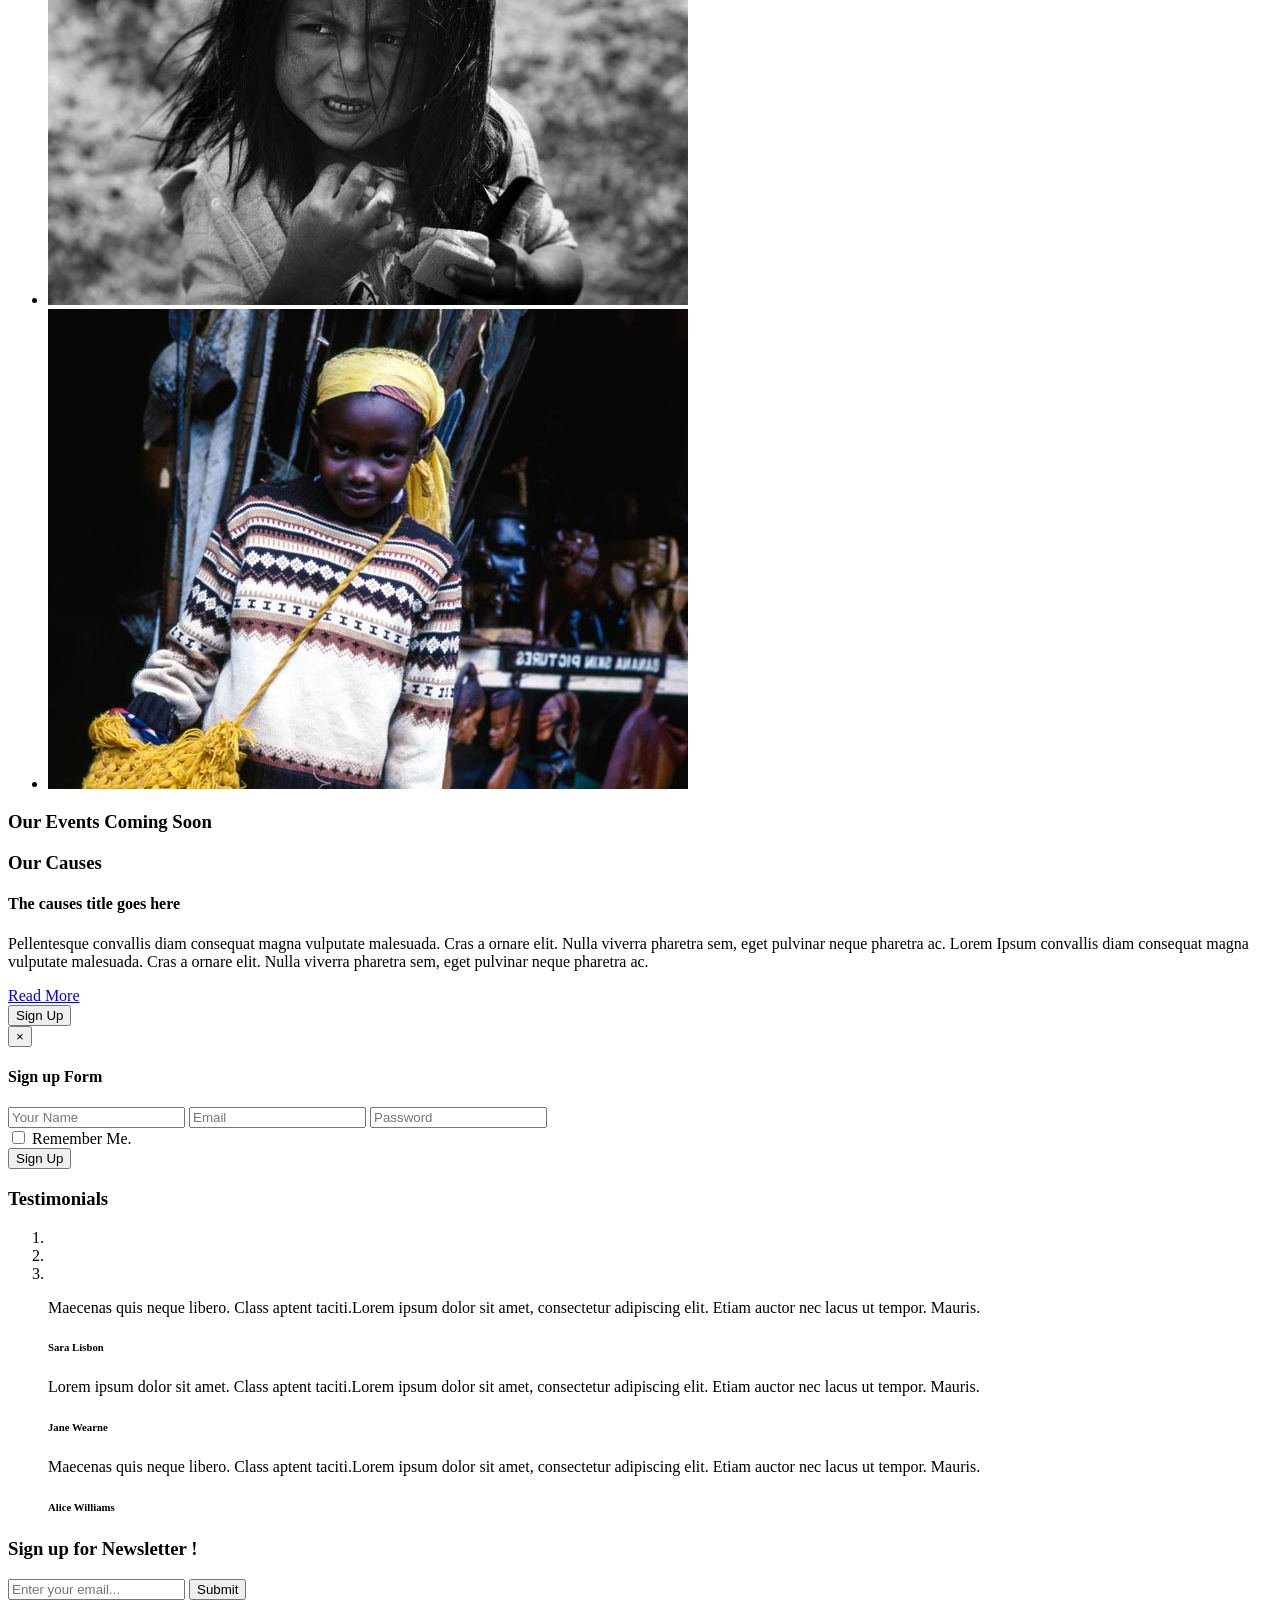
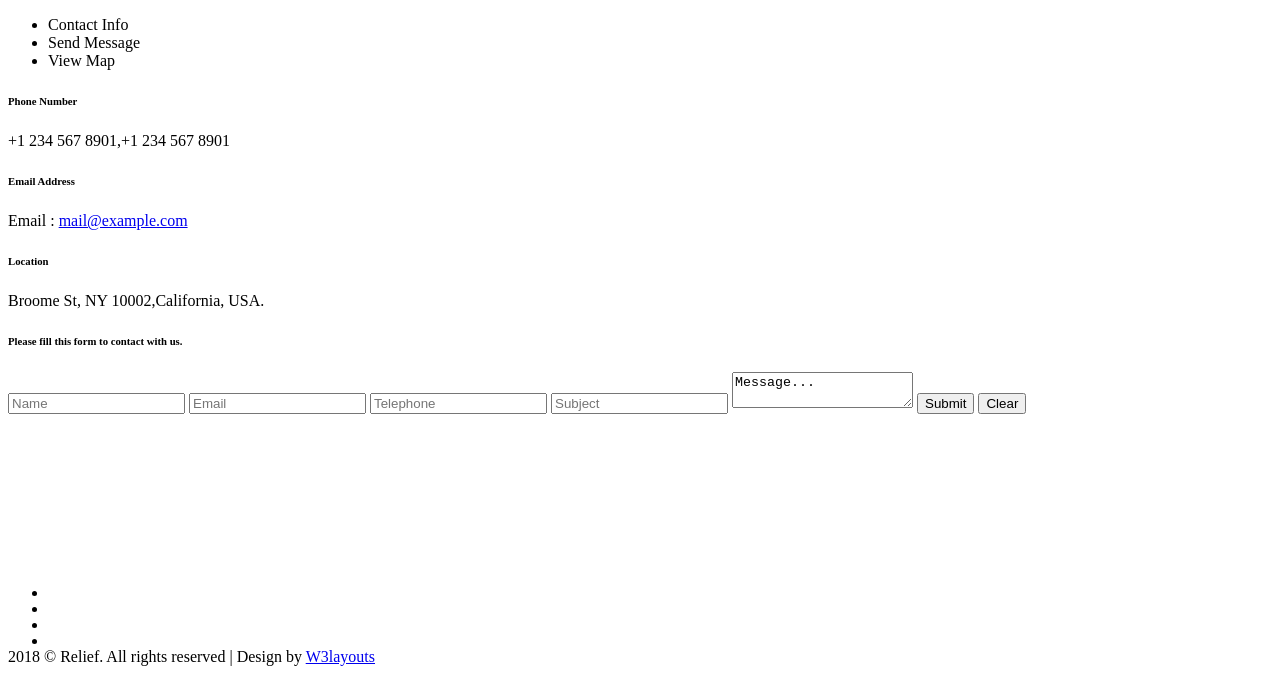
==== commit 3a225a0a: "add payment method and chaneg in frontent" ====
--- a/templates/index.html
+++ b/templates/index.html
@@ -14,7 +14,7 @@
 	<!--/tags -->
 	<meta name="viewport" content="width=device-width, initial-scale=1">
 	<meta charset="utf-8">
-	<meta name="keywords" content="Relief Responsive web template, Bootstrap Web Templates, Flat Web Templates, Android Compatible web template, 
+	<meta name="keywords" content="Relief Responsive web template, Bootstrap Web Templates, Flat Web Templates, Android Compatible web template,
 Smartphone Compatible web template, free webdesigns for Nokia, Samsung, LG, SonyEricsson, Motorola web design" />
 	<script type="application/x-javascript">
 		addEventListener("load", function () {
@@ -32,6 +32,10 @@
 	<link href="static/css/easy-responsive-tabs.css" rel='stylesheet' type='text/css' />
 	<link href="static/css/fontawesome-all.css" rel="stylesheet">
 	<!-- //for bootstrap working -->
+
+
+
+
 	<link href="//fonts.googleapis.com/css?family=Source+Sans+Pro:300,300i,400,400i,600,600i,700" rel="stylesheet">
 	<link href="//fonts.googleapis.com/css?family=Poppins:200,200i,300,300i,400,400i,500,500i,600,600i,700" rel="stylesheet">
 </head>
@@ -72,21 +76,21 @@
 								<a class="scroll" href="#gallery">Gallery</a>
 							</li>
 							<li>
-								<a class="scroll" href="#price">Pricing</a>
+								<a class="scroll" href="registrationform">Registration form</a>
 							</li>
-							<li class="dropdown">
-								<a href="#" class="dropdown-toggle" data-toggle="dropdown" role="button" aria-haspopup="true" aria-expanded="false">Dropdown
-									<span class="caret"></span>
-								</a>
-								<ul class="dropdown-menu">
-									<li>
-										<a class="scroll" href="#services">Services</a>
-									</li>
-									<li>
-										<a class="scroll" href="#test">Testimonials</a>
-									</li>
-								</ul>
-							</li>
+<!--							<li class="dropdown">-->
+<!--								<a href="#" class="dropdown-toggle" data-toggle="dropdown" role="button" aria-haspopup="true" aria-expanded="false">Dropdown-->
+<!--									<span class="caret"></span>-->
+<!--								</a>-->
+<!--								<ul class="dropdown-menu">-->
+<!--									<li>-->
+<!--										<a class="scroll" href="#services">Services</a>-->
+<!--									</li>-->
+<!--									<li>-->
+<!--										<a class="scroll" href="#test">Testimonials</a>-->
+<!--									</li>-->
+<!--								</ul>-->
+<!--							</li>-->
 
 
 							<li>
@@ -175,22 +179,22 @@
 	<div class="banner_bottom donate-log">
 		<div class="donate-inner">
 
-			<div class="col-md-4 donate-f-login">
-				<div class="donate-log-in book-form">
-					<h5>Login Now</h5>
-					<form action="#" method="post">
-						<input type="text" name="Name" placeholder="Name" required="" />
-						<input type="email" name="Email" class="email" placeholder="Email" required="" />
-						<input type="password" name="Password" class="password" placeholder="Password" required="" />
-						<div class="check-box two">
-							<input name="chekbox" type="checkbox" id="brand1" value="">
-							<label for="brand1">
-								<span></span>Remember Me.</label>
-						</div>
-						<input type="submit" value="Submit">
-					</form>
-				</div>
-			</div>
+<!--			<div class="col-md-4 donate-f-login">-->
+<!--				<div class="donate-log-in book-form">-->
+<!--					<h5>Login Now</h5>-->
+<!--					<form action="#" method="post">-->
+<!--						<input type="text" name="Name" placeholder="Name" required="" />-->
+<!--						<input type="email" name="Email" class="email" placeholder="Email" required="" />-->
+<!--						<input type="password" name="Password" class="password" placeholder="Password" required="" />-->
+<!--						<div class="check-box two">-->
+<!--							<input name="chekbox" type="checkbox" id="brand1" value="">-->
+<!--							<label for="brand1">-->
+<!--								<span></span>Remember Me.</label>-->
+<!--						</div>-->
+<!--						<input type="submit" value="Submit">-->
+<!--					</form>-->
+<!--				</div>-->
+<!--			</div>-->
 			<div class="col-md-8 donate-info">
 				<h4>Leave us a Message</h4>
 				<p>Maecenas quis neque libero. Class aptent taciti.Lorem ipsum dolor sit amet, consectetur adipiscing elit.Pellentesque
@@ -220,7 +224,7 @@
 								<p>Lorem Ipsum convallis diam consequat magna vulputate malesuada. Cras a ornare elit. Nulla viverra pharetra sem, eget
 									pulvinar neque pharetra ac.</p>
 								<div class="ab_button">
-									<a class="btn btn-primary btn-lg hvr-underline-from-left" href="single.html" role="button">Read More </a>
+									<a class="btn btn-primary btn-lg hvr-underline-from-left" href="templates/single.html" role="button">Read More </a>
 								</div>
 							</div>
 						</li>
@@ -276,69 +280,84 @@
 					</ul>
 				</div>
 			</div>
-			<div class="news-main">
-				<div class="col-md-6 banner_bottom_left">
-					<div class="banner_bottom_pos">
-						<div class="banner_bottom_pos_grid">
-							<div class="col-xs-3 banner_bottom_grid_left">
-								<div class="banner_bottom_grid_left_grid">
-									<div class="dodecagon b1">
-										<div class="dodecagon-in b1">
-											<div class="dodecagon-bg b1">
-												<span class="fas fa-camera-retro" aria-hidden="true"></span>
-											</div>
-										</div>
-									</div>
-								</div>
-							</div>
-							<div class="col-xs-9 banner_bottom_grid_right">
-								<h4>Health and Medication</h4>
-								<p>Lorem Ipsum is simply text the printing and typesetting standard industry.</p>
-								<div class="barWrapper">
-									<span class="progressText">
-										<b>Donators</b>
-									</span>
-									<div class="progress">
-										<div class="progress-bar" role="progressbar" aria-valuenow="85" aria-valuemin="0" aria-valuemax="100">
-											<span class="popOver" data-toggle="tooltip" data-placement="top" title="85%"> </span>
-										</div>
-									</div>
-								</div>
-							</div>
-
-
-							<div class="clearfix"> </div>
+<!--			<div class="news-main">-->
+<!--				<div class="col-md-6 banner_bottom_left">-->
+<!--					<div class="banner_bottom_pos">-->
+<!--						<div class="banner_bottom_pos_grid">-->
+<!--							<div class="col-xs-3 banner_bottom_grid_left">-->
+<!--								<div class="banner_bottom_grid_left_grid">-->
+<!--									<div class="dodecagon b1">-->
+<!--										<div class="dodecagon-in b1">-->
+<!--											<div class="dodecagon-bg b1">-->
+<!--												<span class="fas fa-camera-retro" aria-hidden="true"></span>-->
+<!--											</div>-->
+<!--										</div>-->
+<!--									</div>-->
+<!--								</div>-->
+<!--							</div>-->
+<!--							<div class="col-xs-9 banner_bottom_grid_right">-->
+<!--								<h4>Health and Medication</h4>-->
+<!--								<p>Lorem Ipsum is simply text the printing and typesetting standard industry.</p>-->
+<!--								<div class="barWrapper">-->
+<!--									<span class="progressText">-->
+<!--										<b>Donators</b>-->
+<!--									</span>-->
+<!--									<div class="progress">-->
+<!--										<div class="progress-bar" role="progressbar" aria-valuenow="85" aria-valuemin="0" aria-valuemax="100">-->
+<!--											<span class="popOver" data-toggle="tooltip" data-placement="top" title="85%"> </span>-->
+<!--										</div>-->
+<!--									</div>-->
+<!--								</div>-->
+<!--							</div>-->
+
+
+
+
+
+
+
+
+
+
+
+
+
+
+
+
+
+			<div class="clearfix"> </div>
 						</div>
 					</div>
 				</div>
-				<div class="col-md-6 banner_bottom_left">
-					<div class="banner_bottom_pos">
-						<div class="banner_bottom_pos_grid">
-							<div class="col-xs-3 banner_bottom_grid_left">
-								<div class="banner_bottom_grid_left_grid">
-									<div class="dodecagon b1">
-										<div class="dodecagon-in b1">
-											<div class="dodecagon-bg b1">
-												<span class="far fa-thumbs-up" aria-hidden="true"></span>
-											</div>
-										</div>
-									</div>
-								</div>
-							</div>
-							<div class="col-xs-9 banner_bottom_grid_right">
-								<h4>Wildlife and Ecosystems</h4>
-								<p>Lorem Ipsum is simply text the printing and typesetting standard industry.</p>
-								<div class="barWrapper">
-									<span class="progressText">
-										<b>Donators</b>
-									</span>
-									<div class="progress">
-										<div class="progress-bar" role="progressbar" aria-valuenow="75" aria-valuemin="0" aria-valuemax="100">
-											<span class="popOver" data-toggle="tooltip" data-placement="top" title="75%"> </span>
-										</div>
-									</div>
-								</div>
-							</div>
+<!--				<div class="col-md-6 banner_bottom_left">-->
+<!--					<div class="banner_bottom_pos">-->
+<!--						<div class="banner_bottom_pos_grid">-->
+<!--							<div class="col-xs-3 banner_bottom_grid_left">-->
+<!--								<div class="banner_bottom_grid_left_grid">-->
+<!--									<div class="dodecagon b1">-->
+<!--										<div class="dodecagon-in b1">-->
+<!--											<div class="dodecagon-bg b1">-->
+<!--												<span class="far fa-thumbs-up" aria-hidden="true"></span>-->
+<!--											</div>-->
+<!--										</div>-->
+<!--									</div>-->
+<!--								</div>-->
+<!--							</div>-->
+<!--							<div class="col-xs-9 banner_bottom_grid_right">-->
+<!--								<h4>Wildlife and Ecosystems</h4>-->
+<!--								<p>Lorem Ipsum is simply text the printing and typesetting standard industry.</p>-->
+<!--								<div class="barWrapper">-->
+<!--									<span class="progressText">-->
+<!--										<b>Donators</b>-->
+<!--									</span>-->
+<!--									<div class="progress">-->
+<!--										<div class="progress-bar" role="progressbar" aria-valuenow="75" aria-valuemin="0" aria-valuemax="100">-->
+<!--											<span class="popOver" data-toggle="tooltip" data-placement="top" title="75%"> </span>-->
+<!--										</div>-->
+<!--									</div>-->
+<!--								</div>-->
+<!--							</div>-->
 							<div class="clearfix"> </div>
 						</div>
 					</div>
@@ -349,63 +368,82 @@
 	</div>
 	<!--//ab-->
 	<!--/what-->
-	<div class="works" id="services">
-		<div class="container">
-			<h3 class="tittle_w3_agileinfo cen">Why Choose Us</h3>
-			<div class="inner_sec_info_w3layouts">
-				<div class="ser-first">
-					<div class="col-md-3 ser-first-grid text-center">
-						<div class="dodecagon">
-							<div class="dodecagon-in">
-								<div class="dodecagon-bg">
-									<span class="far fa-edit" aria-hidden="true"></span>
-								</div>
-							</div>
-						</div>
-						<h3>Food Delivering</h3>
-						<p>Lorem Ipsum has been the industry's standard dummy text ever since the 1500s.</p>
-					</div>
-					<div class="col-md-3 ser-first-grid text-center">
-						<div class="dodecagon">
-							<div class="dodecagon-in">
-								<div class="dodecagon-bg">
-									<span class="far fa-paper-plane" aria-hidden="true"></span>
-								</div>
-							</div>
-						</div>
-						<h3>Volunteer</h3>
-						<p>Lorem Ipsum has been the industry's standard dummy text ever since the 1500s.</p>
-					</div>
-					<div class="col-md-3 ser-first-grid text-center">
-						<div class="dodecagon">
-							<div class="dodecagon-in">
-								<div class="dodecagon-bg">
-									<span class="far fa-star" aria-hidden="true"></span>
-								</div>
-							</div>
-						</div>
-						<h3>Donation</h3>
-						<p>Lorem Ipsum has been the industry's standard dummy text ever since the 1500s.</p>
-					</div>
-					<div class="col-md-3 ser-first-grid text-center">
-						<div class="dodecagon">
-							<div class="dodecagon-in">
-								<div class="dodecagon-bg">
-									<span class="far fa-user" aria-hidden="true"></span>
-								</div>
-							</div>
-						</div>
-						<h3>Scholarship</h3>
-						<p>Lorem Ipsum has been the industry's standard dummy text ever since the 1500s.</p>
-					</div>
-					<div class="clearfix"></div>
-				</div>
-			</div>
-
-		</div>
-	</div>
+
+
+
+<!--	-->
+<!--	<div class="works" id="services">-->
+<!--		<div class="container">-->
+<!--			<h3 class="tittle_w3_agileinfo cen">Why Choose Us</h3>-->
+<!--			<div class="inner_sec_info_w3layouts">-->
+<!--				<div class="ser-first">-->
+<!--					<div class="col-md-3 ser-first-grid text-center">-->
+<!--						<div class="dodecagon">-->
+<!--							<div class="dodecagon-in">-->
+<!--								<div class="dodecagon-bg">-->
+<!--									<span class="far fa-edit" aria-hidden="true"></span>-->
+<!--								</div>-->
+<!--							</div>-->
+<!--						</div>-->
+<!--						<h3>Food Delivering</h3>-->
+<!--						<p>Lorem Ipsum has been the industry's standard dummy text ever since the 1500s.</p>-->
+<!--					</div>-->
+<!--					<div class="col-md-3 ser-first-grid text-center">-->
+<!--						<div class="dodecagon">-->
+<!--							<div class="dodecagon-in">-->
+<!--								<div class="dodecagon-bg">-->
+<!--									<span class="far fa-paper-plane" aria-hidden="true"></span>-->
+<!--								</div>-->
+<!--							</div>-->
+<!--						</div>-->
+<!--						<h3>Volunteer</h3>-->
+<!--						<p>Lorem Ipsum has been the industry's standard dummy text ever since the 1500s.</p>-->
+<!--					</div>-->
+<!--					<div class="col-md-3 ser-first-grid text-center">-->
+<!--						<div class="dodecagon">-->
+<!--							<div class="dodecagon-in">-->
+<!--								<div class="dodecagon-bg">-->
+<!--									<span class="far fa-star" aria-hidden="true"></span>-->
+<!--								</div>-->
+<!--							</div>-->
+<!--						</div>-->
+<!--						<h3>Donation</h3>-->
+<!--						<p>Lorem Ipsum has been the industry's standard dummy text ever since the 1500s.</p>-->
+<!--					</div>-->
+<!--					<div class="col-md-3 ser-first-grid text-center">-->
+<!--						<div class="dodecagon">-->
+<!--							<div class="dodecagon-in">-->
+<!--								<div class="dodecagon-bg">-->
+<!--									<span class="far fa-user" aria-hidden="true"></span>-->
+<!--								</div>-->
+<!--							</div>-->
+<!--						</div>-->
+<!--						<h3>Scholarship</h3>-->
+<!--						<p>Lorem Ipsum has been the industry's standard dummy text ever since the 1500s.</p>-->
+<!--					</div>-->
+<!--					<div class="clearfix"></div>-->
+<!--				</div>-->
+<!--			</div>-->
+
+<!--		</div>-->
+<!--	</div>-->
 	<!--//what-->
 	<!--/team-->
+
+
+
+
+
+
+
+
+
+
+
+
+
+
+
 	<div class="banner_bottom" id="team">
 		<div class="container">
 			<h3 class="tittle_w3_agileinfo">Charity Volunteers</h3>
@@ -778,111 +816,140 @@
 	</div>
 	<!--//last-->
 	<!--/price-->
-	<div class="price-sec" id="price">
-		<div class="container">
-			<h3 class="tittle_w3_agileinfo">Simple Pricing</h3>
-			<div class="inner_sec_info_w3layouts">
-				<div class="col-md-4 last-img-info-text">
-					<h4>Become a Guardian</h4>
-					<p>Pellentesque convallis diam consequat magna vulputate malesuada. Cras a ornare elit. Nulla viverra pharetra sem, eget
-						pulvinar neque pharetra ac. Lorem Ipsum convallis diam consequat magna vulputate malesuada. Cras a ornare elit. Nulla
-						viverra pharetra sem, eget pulvinar neque pharetra ac.
-					</p>
-					<div class="ab_button">
-						<a class="btn btn-primary btn-lg scroll" href="#contact">Donate Now </a>
-					</div>
-				</div>
-				<div class="col-md-8 price-grid-main">
-					<div class="price-info">
-						<div class="prices">
-							<div class="prices-top">
-								<div class="dodecagon s1">
-									<div class="dodecagon-in s1">
-										<div class="dodecagon-bg s1">
-											<h3>$30</h3>
-										</div>
-									</div>
-								</div>
-
-							</div>
-							<div class="prices-bottom">
-								<div class="prices-h">
-									<h4>Standard</h4>
-
-								</div>
-								<ul>
-									<li>First Des</li>
-									<li>Second Des</li>
-									<li> Third Des</li>
-									<li>Fourth Des</li>
-									<li class="dash">-</li>
-								</ul>
-								<a href="#" data-toggle="modal" data-target="#myModal1" class="button">sign up</a>
-							</div>
-						</div>
-					</div>
-					<div class="price-info">
-						<div class="prices second">
-							<div class="prices-top">
-								<div class="dodecagon s1">
-									<div class="dodecagon-in s1">
-										<div class="dodecagon-bg s1">
-											<h3>$90</h3>
-										</div>
-									</div>
-								</div>
-
-							</div>
-							<div class="prices-bottom">
-								<div class="prices-h">
-									<h4>Golden</h4>
-
-								</div>
-								<ul>
-									<li>First Des</li>
-									<li>Second Des</li>
-									<li> Third Des</li>
-									<li>Fourth Des</li>
-									<li class="dash">-</li>
-								</ul>
-								<a href="#" data-toggle="modal" data-target="#myModal1" class="button">sign up</a>
-							</div>
-						</div>
-					</div>
-					<div class="price-info">
-						<div class="prices">
-							<div class="prices-top">
-								<div class="dodecagon s1">
-									<div class="dodecagon-in s1">
-										<div class="dodecagon-bg s1">
-											<h3>$60</h3>
-										</div>
-									</div>
-								</div>
-
-							</div>
-							<div class="prices-bottom">
-								<div class="prices-h">
-									<h4>Silver</h4>
-
-								</div>
-								<ul>
-									<li>First Des</li>
-									<li>Second Des</li>
-									<li> Third Des</li>
-									<li>Fourth Des</li>
-									<li class="dash">-</li>
-								</ul>
-								<a href="#" data-toggle="modal" data-target="#myModal1" class="button">sign up</a>
-							</div>
-						</div>
-					</div>
-					<div class="clearfix"></div>
-				</div>
-				<div class="clearfix"></div>
-			</div>
-		</div>
-	</div>
+<!--	<div class="price-sec" id="price">-->
+<!--		<div class="container">-->
+<!--			<h3 class="tittle_w3_agileinfo">Simple Pricing</h3>-->
+<!--			<div class="inner_sec_info_w3layouts">-->
+<!--				<div class="col-md-4 last-img-info-text">-->
+<!--					<h4>Become a Guardian</h4>-->
+<!--					<p>Pellentesque convallis diam consequat magna vulputate malesuada. Cras a ornare elit. Nulla viverra pharetra sem, eget-->
+<!--						pulvinar neque pharetra ac. Lorem Ipsum convallis diam consequat magna vulputate malesuada. Cras a ornare elit. Nulla-->
+<!--						viverra pharetra sem, eget pulvinar neque pharetra ac.-->
+<!--					</p>-->
+<!--					<div class="ab_button">-->
+<!--						<a class="btn btn-primary btn-lg scroll" href="#contact">Donate Now </a>-->
+<!--					</div>-->
+<!--				</div>-->
+
+
+
+
+
+
+
+
+
+
+
+
+									<input type="submit" value="Sign Up">
+								</form>
+							</div>
+						</div>
+					</div>
+
+
+
+<!--				<div class="row">-->
+
+<!--					<form class="row g-3">-->
+
+<!--						<div class="col-12">-->
+<!--							<label for="inputAddress" class="form-label">Student Name</label>-->
+<!--							<input type="text" class="form-control" id="inputAddress" placeholder="Full Name">-->
+<!--						</div>-->
+
+<!--						<div class="col-12">-->
+<!--							<label for="inputAddress" class="form-label">Father Name</label>-->
+<!--							<input type="text" class="form-control" id="inputAddress" placeholder="Full Name">-->
+<!--						</div>-->
+
+<!--						<div class="col-md-6">-->
+<!--							<label for="inputEmail4" class="form-label">Email</label>-->
+<!--							<input type="email" class="form-control" id="inputEmail4">-->
+<!--						</div>-->
+<!--						<div class="col-md-6">-->
+<!--							<label for="number" class="form-label">Mobile No</label>-->
+<!--							<input type="number" class="form-control" id="number">-->
+<!--						</div>-->
+<!--						<div class="col-md-6">-->
+<!--							<label for="DOB" class="form-label">Date of Birth</label>-->
+<!--							<input type="date" class="form-control" id="dob">-->
+<!--						</div>-->
+<!--						<div class="col-12">-->
+<!--							<label for="inputAddress" class="form-label">Address</label>-->
+<!--							<input type="text" class="form-control" id="inputAddress" placeholder="1234 Main St">-->
+<!--						</div>-->
+<!--						<div class="col-12">-->
+<!--							<label for="inputAddress2" class="form-label">Permanent Address </label>-->
+<!--							<input type="text" class="form-control" id="inputAddress2" placeholder="Apartment, studio, or floor">-->
+<!--						</div>-->
+<!--						<div class="col-md-6">-->
+<!--							<label for="inputCity" class="form-label">10th %</label>-->
+<!--							<input type="text" class="form-control" id="inputCity">-->
+<!--						</div>-->
+<!--						<div class="col-md-6">-->
+<!--							<label for="inputCity" class="form-label">12th %</label>-->
+<!--							<input type="text" class="form-control" id="inputCity">-->
+<!--						</div>-->
+<!--						<div class="col-md-6">-->
+<!--							<label for="inputCity" class="form-label">Subject</label>-->
+<!--							<input type="text" class="form-control" id="inputCity">-->
+<!--						</div>-->
+
+<!--						<div class="col-12">-->
+<!--							<div class="form-check">-->
+<!--								<input class="form-check-input" type="checkbox" id="gridCheck">-->
+<!--								<label class="form-check-label" for="gridCheck">-->
+<!--									Check me out-->
+<!--								</label>-->
+<!--							</div>-->
+<!--						</div>-->
+<!--						<div class="group">-->
+<!--							<input type="submit" class="button" value="Sign Up">-->
+<!--						</div>-->
+<!--					</form>-->
+<!--				</div>-->
+<!--			</div>-->
+
+
+
+
+
+
+
+
+
+
+
+
+
+
+
+
+
+
+
+
+
+
+
+
+
+
+
+
+
+
+
+
+
+
+
+<!--				</div>-->
+<!--				<div class="clearfix"></div>-->
+<!--			</div>-->
+<!--		</div>-->
 	<!--//price-->
 	<!-- Modal1 -->
 	<div class="modal fade" id="myModal1" role="dialog">
@@ -1302,6 +1369,8 @@
 	</script>
 
 
+
+
 	<a href="#home" class="scroll" id="toTop" style="display: block;">
 		<span id="toTopHover" style="opacity: 1;"> </span>
 	</a>
